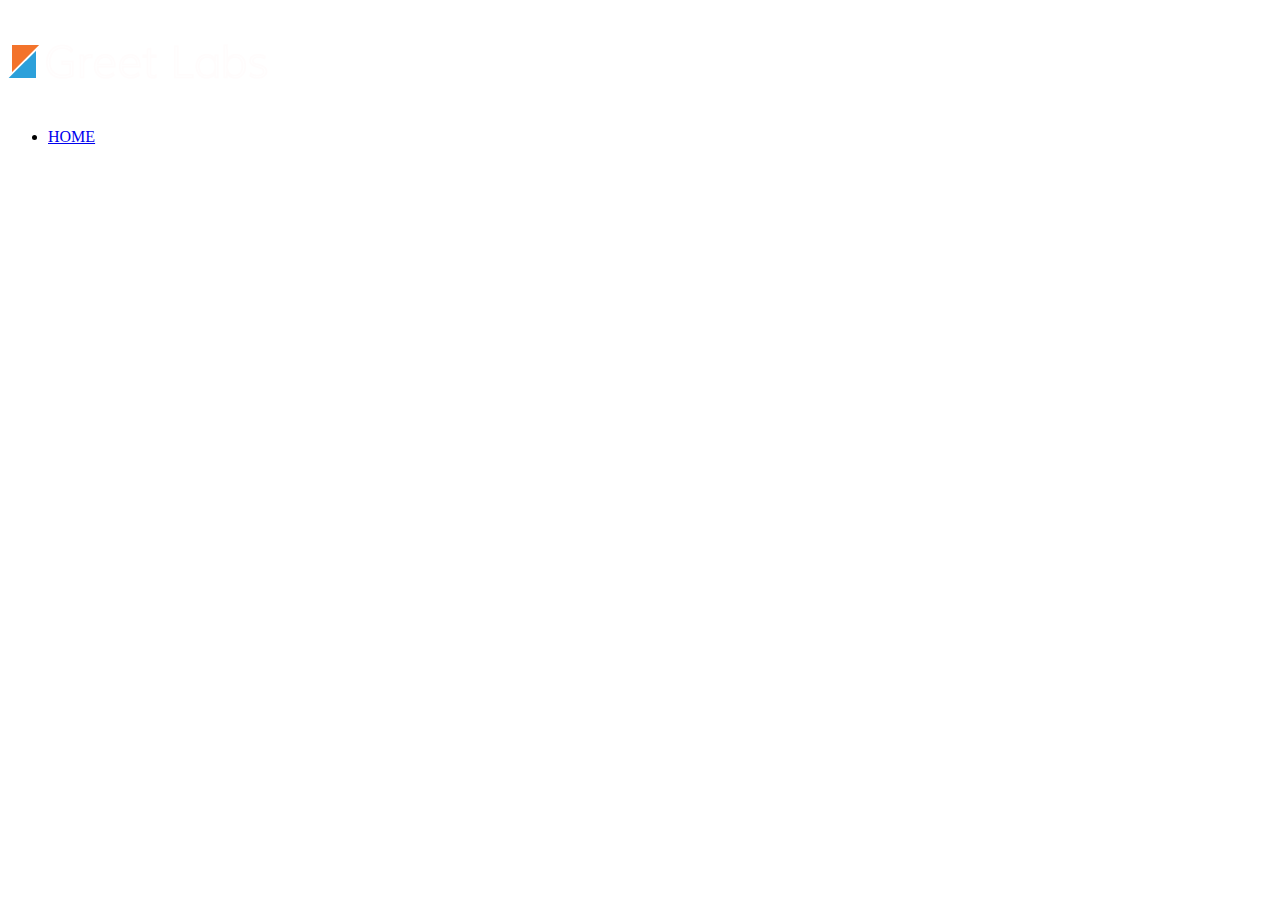
==== greetlabs/index.html @ 98c98292 "Html page" ====
<!DOCTYPE html>
<html lang="en">
<head>
    <meta charset="UTF-8">
    <meta http-equiv="X-UA-Compatible" content="IE=edge">
    <meta name="viewport" content="width=device-width, initial-scale=1.0">
    <title>Greet Labs</title>
</head>
<body>
    
        <div class="navbar navbar-expand-lg">
            <div class="navbar-brand">
                <img src="./images/logo.png" alt="Greet Logo"> 
            </div>
            
             <ul class="navbar-nav ml-auto"> 
                <li class="navbar-item">
                    <a class="nav-link" href="./home.html">HOME</a>
                </li>
            </ul>
            
            
                

        </div>
    
    
</body>
</html>
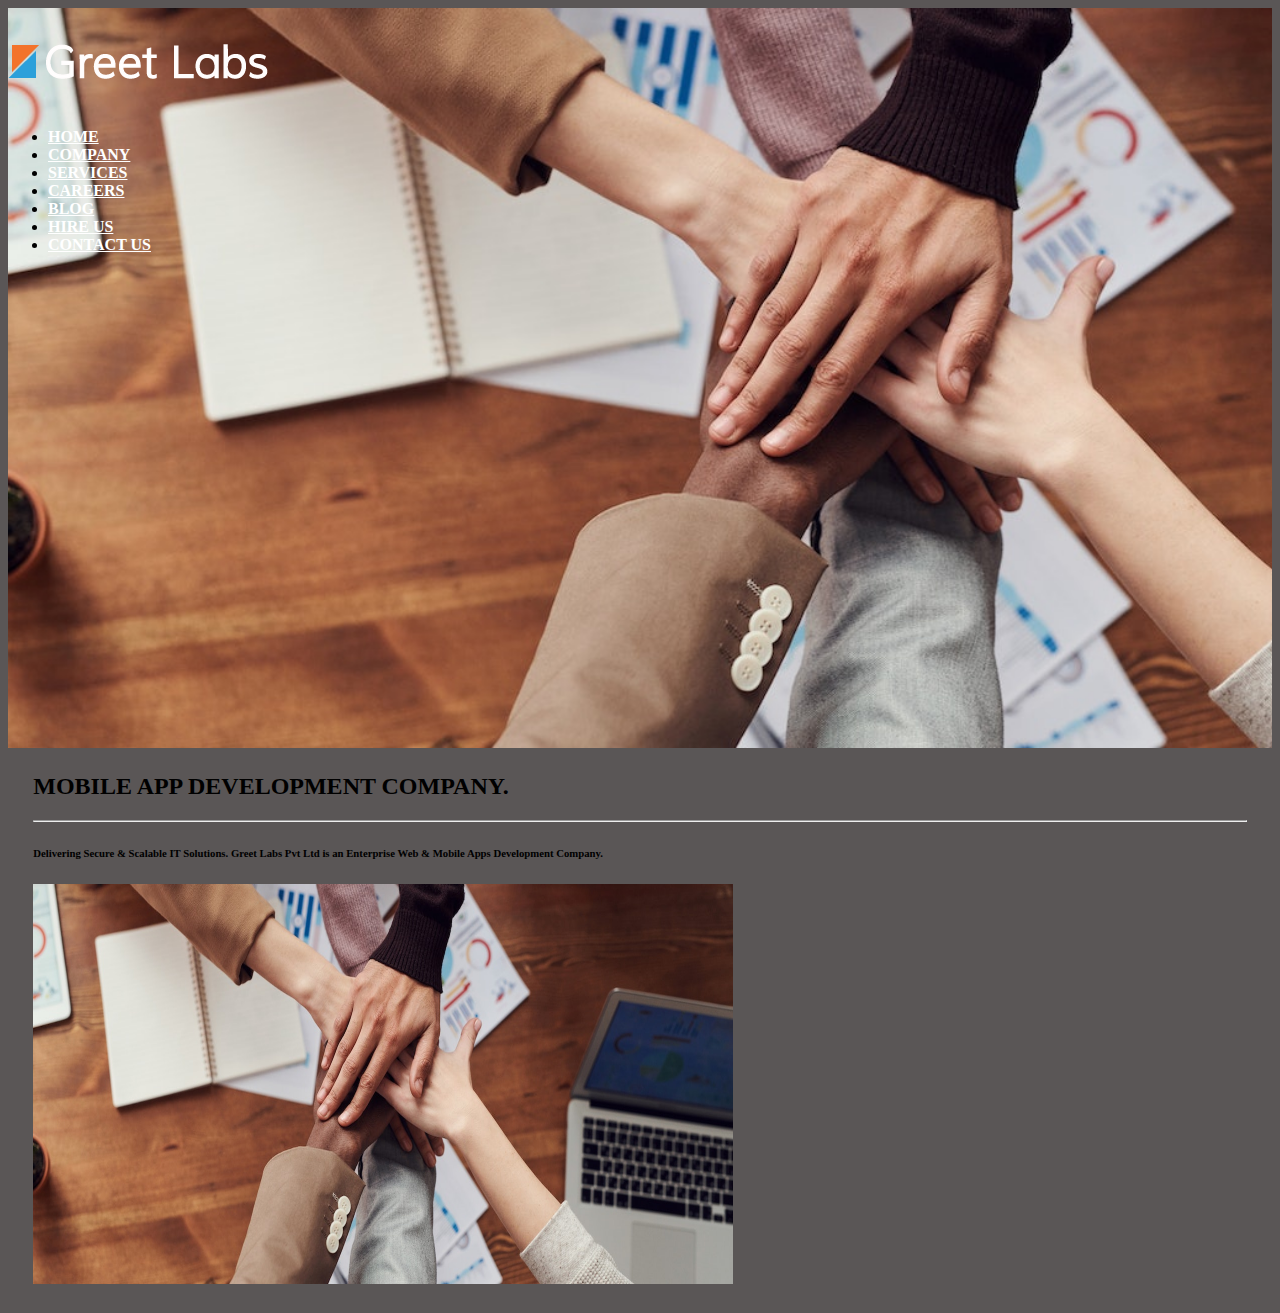
==== commit d11a75a4: "c" ====
--- a/greetlabs/index.html
+++ b/greetlabs/index.html
@@ -4,26 +4,65 @@
     <meta charset="UTF-8">
     <meta http-equiv="X-UA-Compatible" content="IE=edge">
     <meta name="viewport" content="width=device-width, initial-scale=1.0">
+    <link rel="stylesheet" href="https://cdn.jsdelivr.net/npm/bootstrap@4.6.2/dist/css/bootstrap.min.css" integrity="sha384-xOolHFLEh07PJGoPkLv1IbcEPTNtaed2xpHsD9ESMhqIYd0nLMwNLD69Npy4HI+N" crossorigin="anonymous">
     <title>Greet Labs</title>
+   <link rel="stylesheet" href="./style.css">
 </head>
-<body>
+<body class="bodycolor">
+    <div class="container-fluid background-img">
+        <nav class="navbar  navbar-expand-lg ">
+            <a class="navbar-brand" href="./home.html"><img src="./images/logo.png" alt="greetLogo"></a>
+            <div class="ml-auto">
+                <ul class="navbar-nav">
+                    <li class="nav-item ">
+                        <a class="nav-link" href="./home.html">HOME</a>
+                    </li>
+                    <li class="nav-item">
+                        <a class="nav-link" href="./company.html">COMPANY</a>
+                    </li>
+                    <li class="nav-item">
+                        <a class="nav-link" href="./services.html">SERVICES</a>
+                    </li>
+                    <li class="nav-item">
+                        <a class="nav-link" href="./careers.html">CAREERS</a>
+                    </li>
+                    
+                    <li class="nav-item">
+                        <a class="nav-link" href="./blog.html">BLOG</a>
+                    </li>
+                    <li class="nav-item">
+                        <a class="nav-link" href="./hireus.html">HIRE US</a>
+                    </li>
+                    <li class="nav-item">
+                        <a class="nav-link" href="./contactus.html">CONTACT US</a>
+                    </li>
+                                     
     
-        <div class="navbar navbar-expand-lg">
-            <div class="navbar-brand">
-                <img src="./images/logo.png" alt="Greet Logo"> 
+                </ul>            
+            </div>
+    
+        </nav>
+    </div>
+    <div class="container-fluid margin">
+        <div class="row">
+            <div class="col-1">
+
             </div>
             
-             <ul class="navbar-nav ml-auto"> 
-                <li class="navbar-item">
-                    <a class="nav-link" href="./home.html">HOME</a>
-                </li>
-            </ul>
-            
-            
-                
+            <div class="col-4 text-white">
+                <h2>MOBILE APP DEVELOPMENT COMPANY.</h2>
+                <hr>
+                <h6>
+                    Delivering Secure & Scalable IT Solutions. Greet Labs Pvt Ltd is an Enterprise Web & Mobile Apps Development Company.
+                </h6>
+            </div>
+            <div class="col-4">
+                <img src="./images/img-3.jpg" width="700px" height="400px" alt="img">
+            </div>
+            <div class="col-3">
 
+            </div>
         </div>
-    
-    
+    </div>
 </body>
-</html>+</html>
--- a/greetlabs/style.css
+++ b/greetlabs/style.css
@@ -0,0 +1,19 @@
+.background-img{
+    background-image:url(./images/img-3.jpg);
+    background-size: cover;
+    height: 740px;;
+}
+.navbar ul li a{
+    color:white;
+    font-weight:bold;
+}
+.bodycolor{
+    background-color: rgb(90, 86, 86);
+}
+/* .container col-4, h6,h2{
+    color:white;
+} */
+.margin {
+    margin: 2%;
+
+}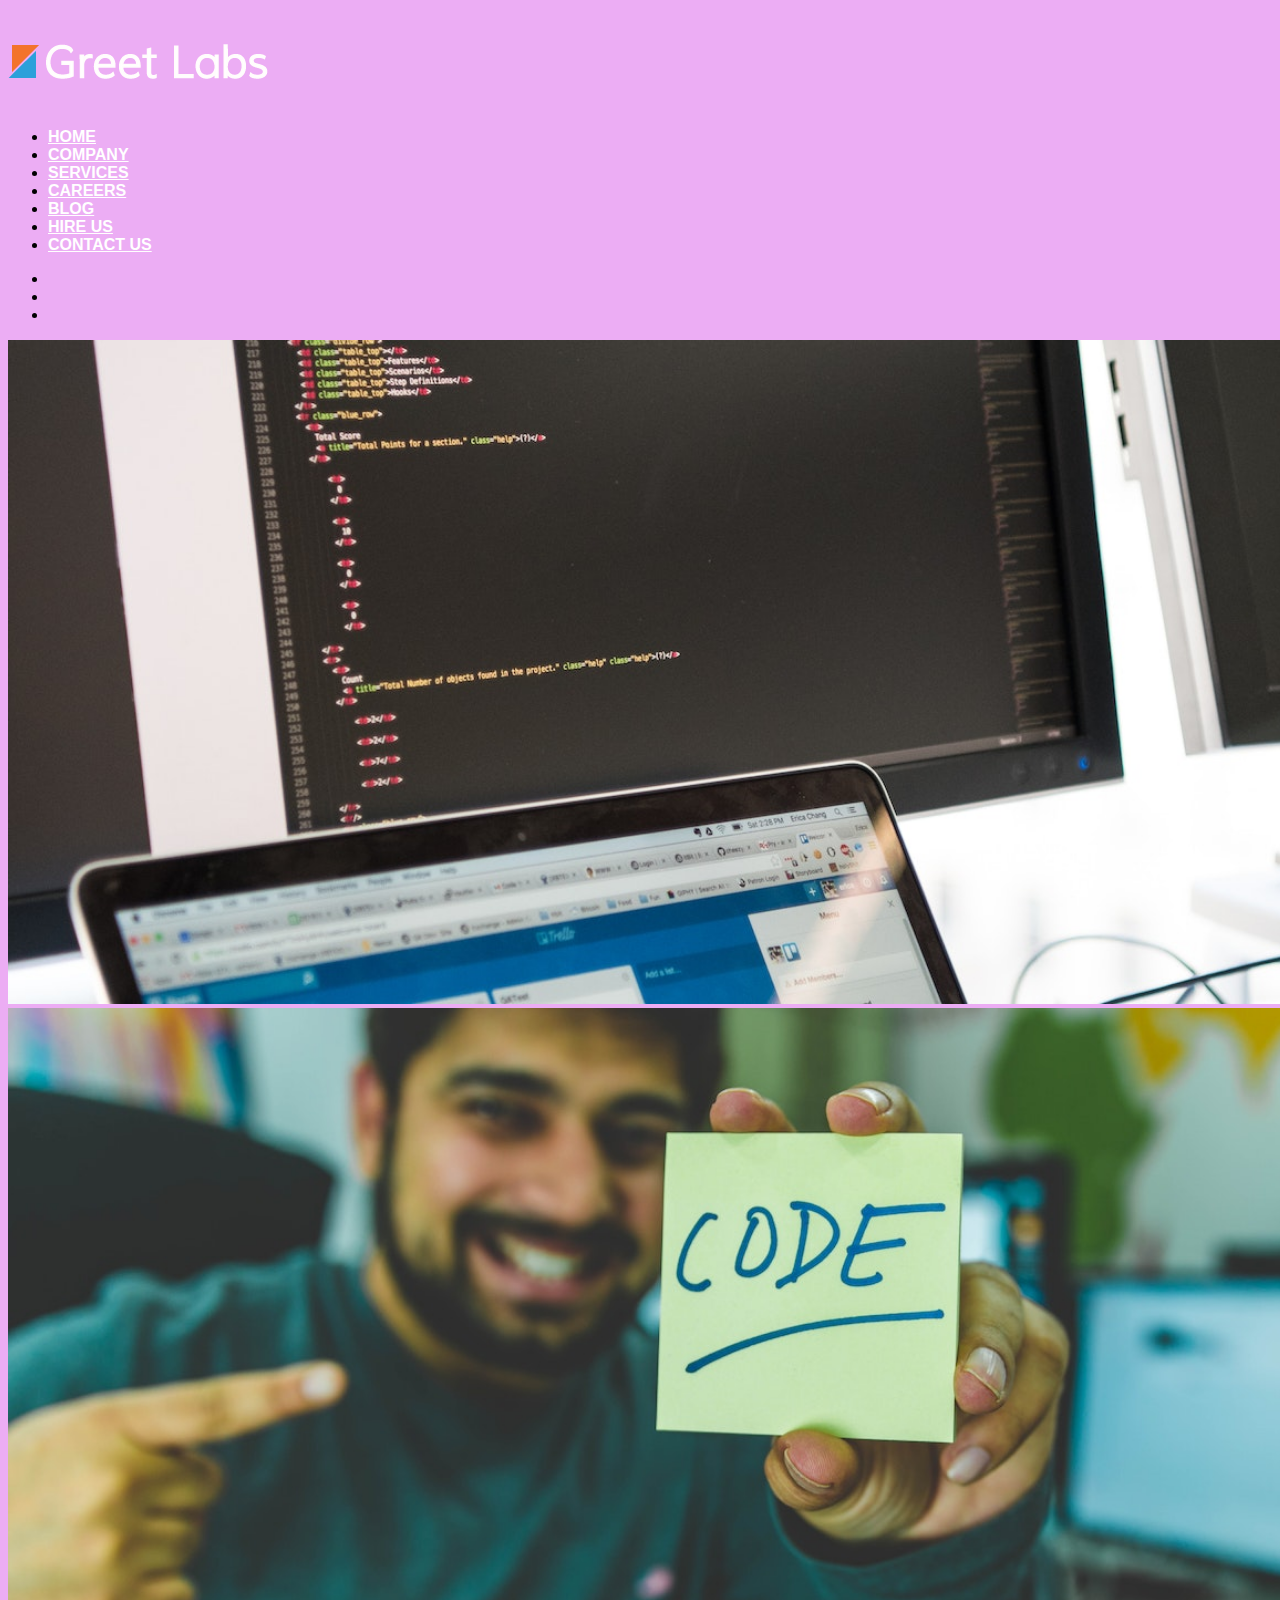
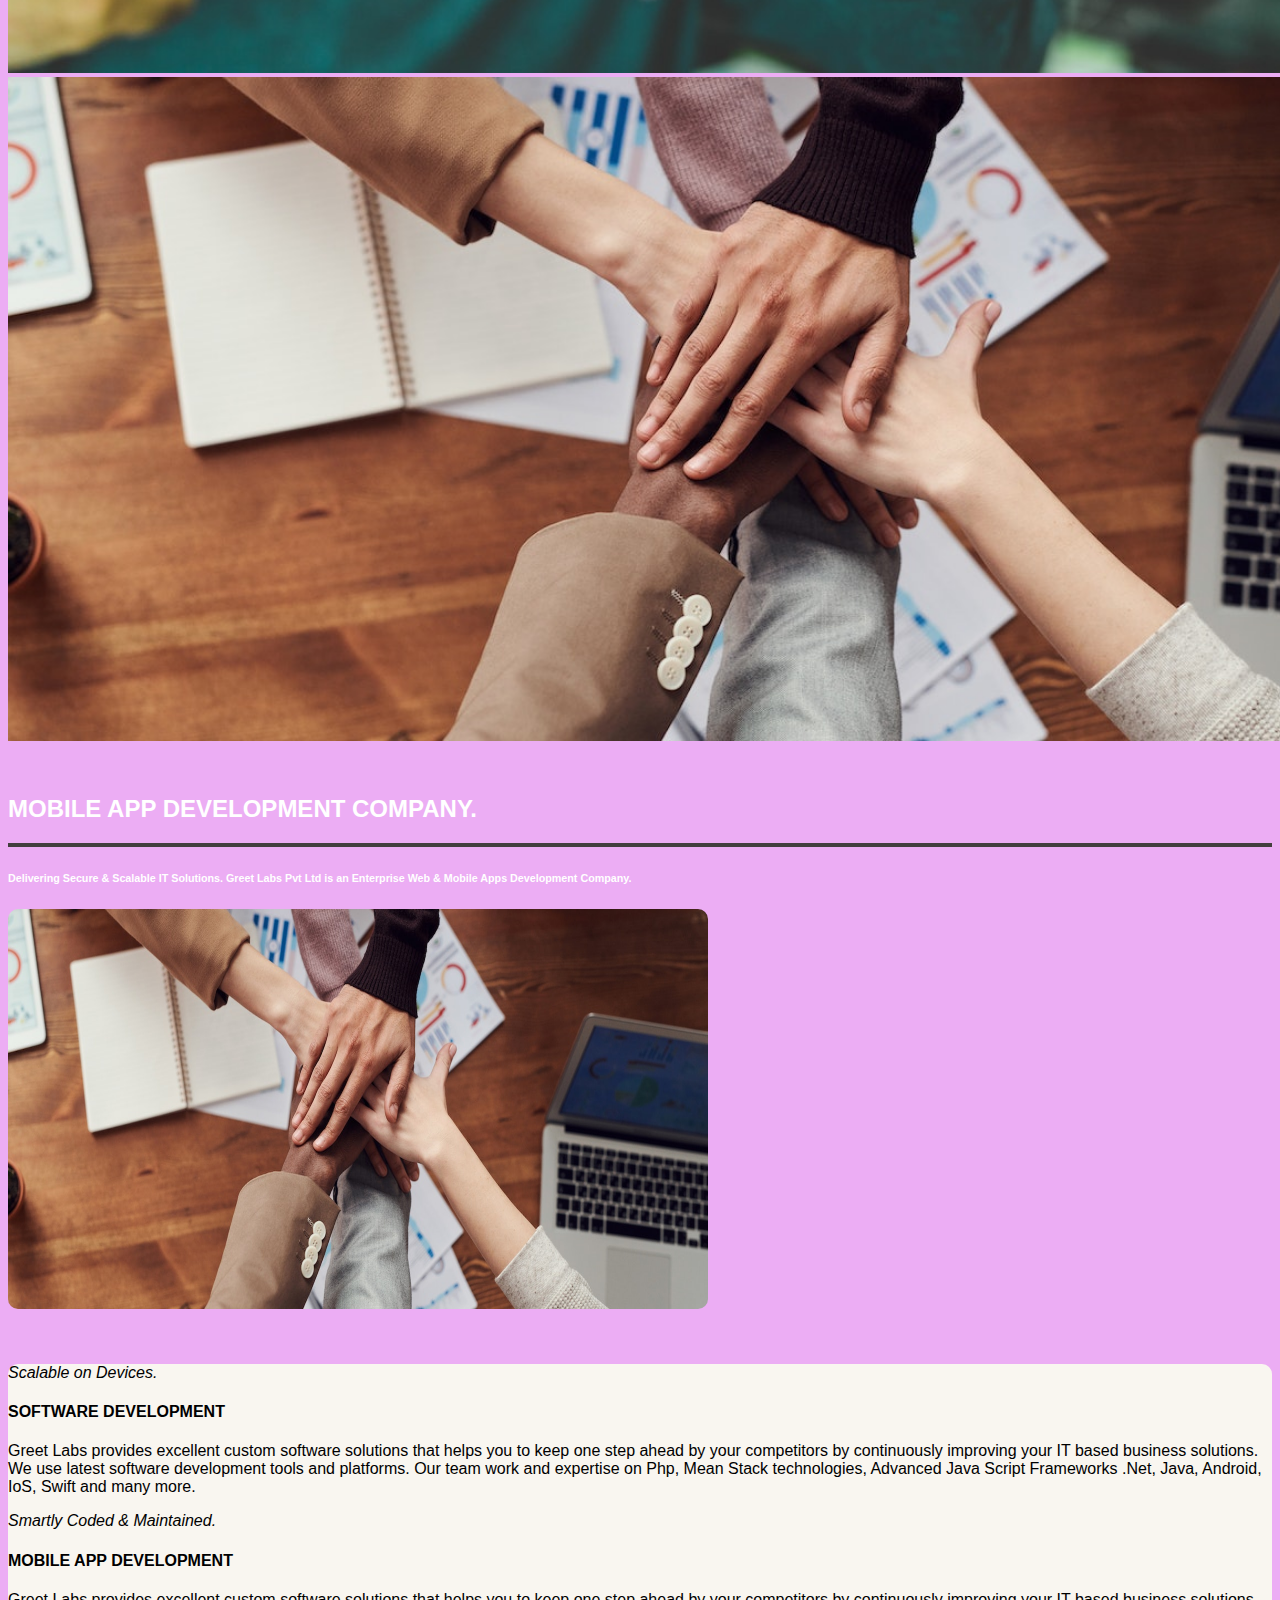
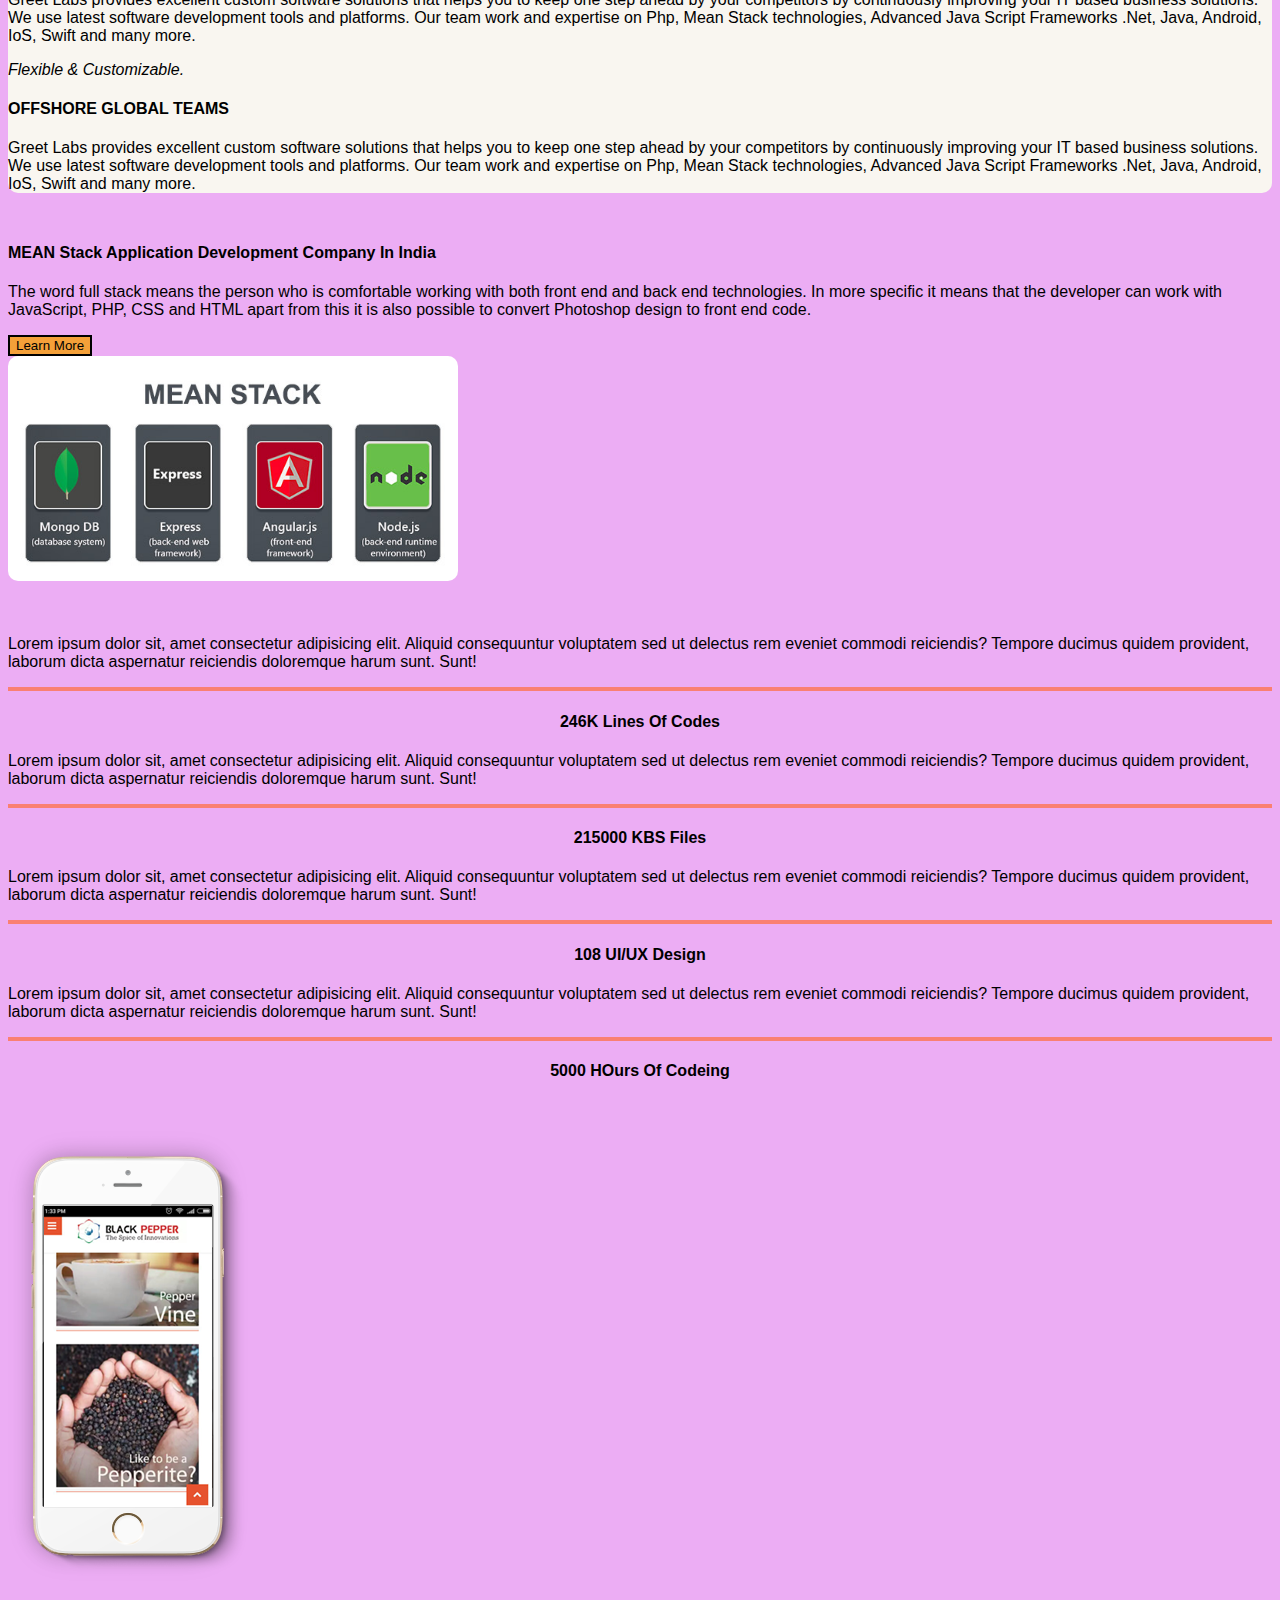
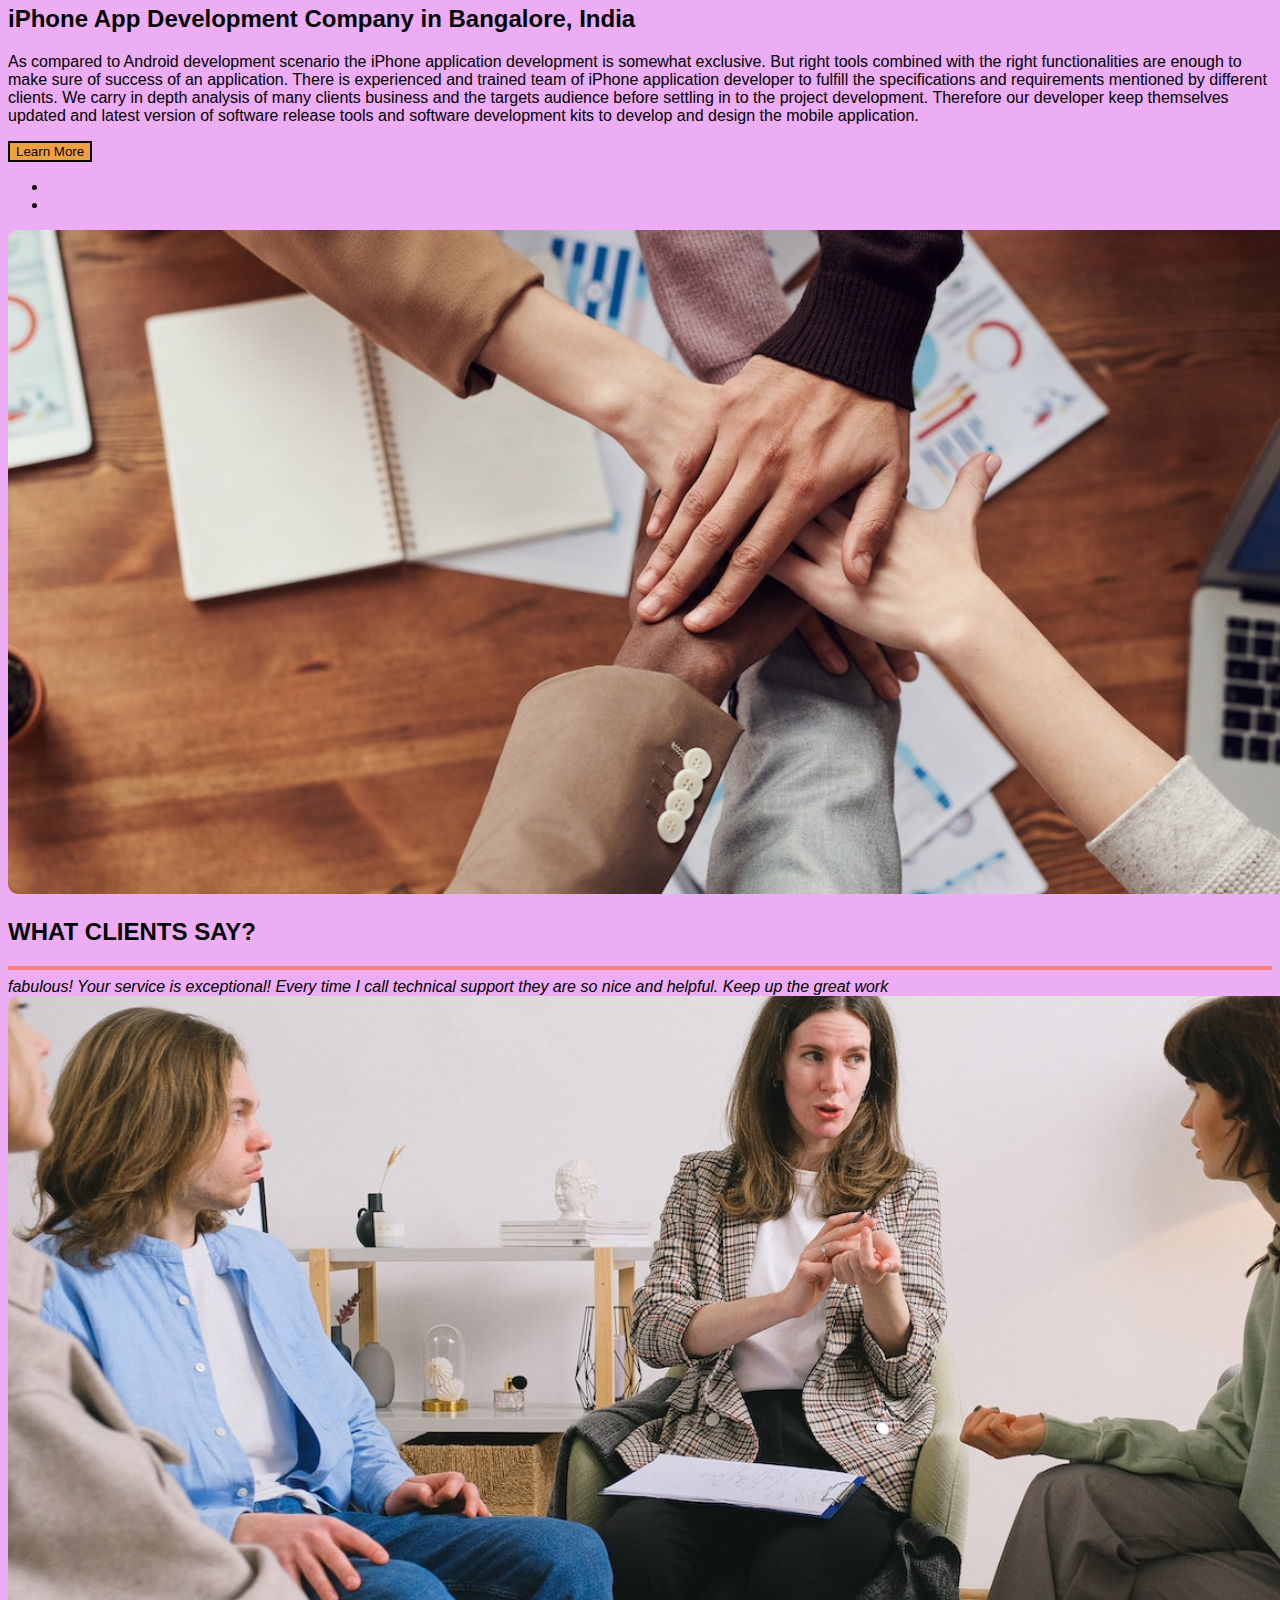
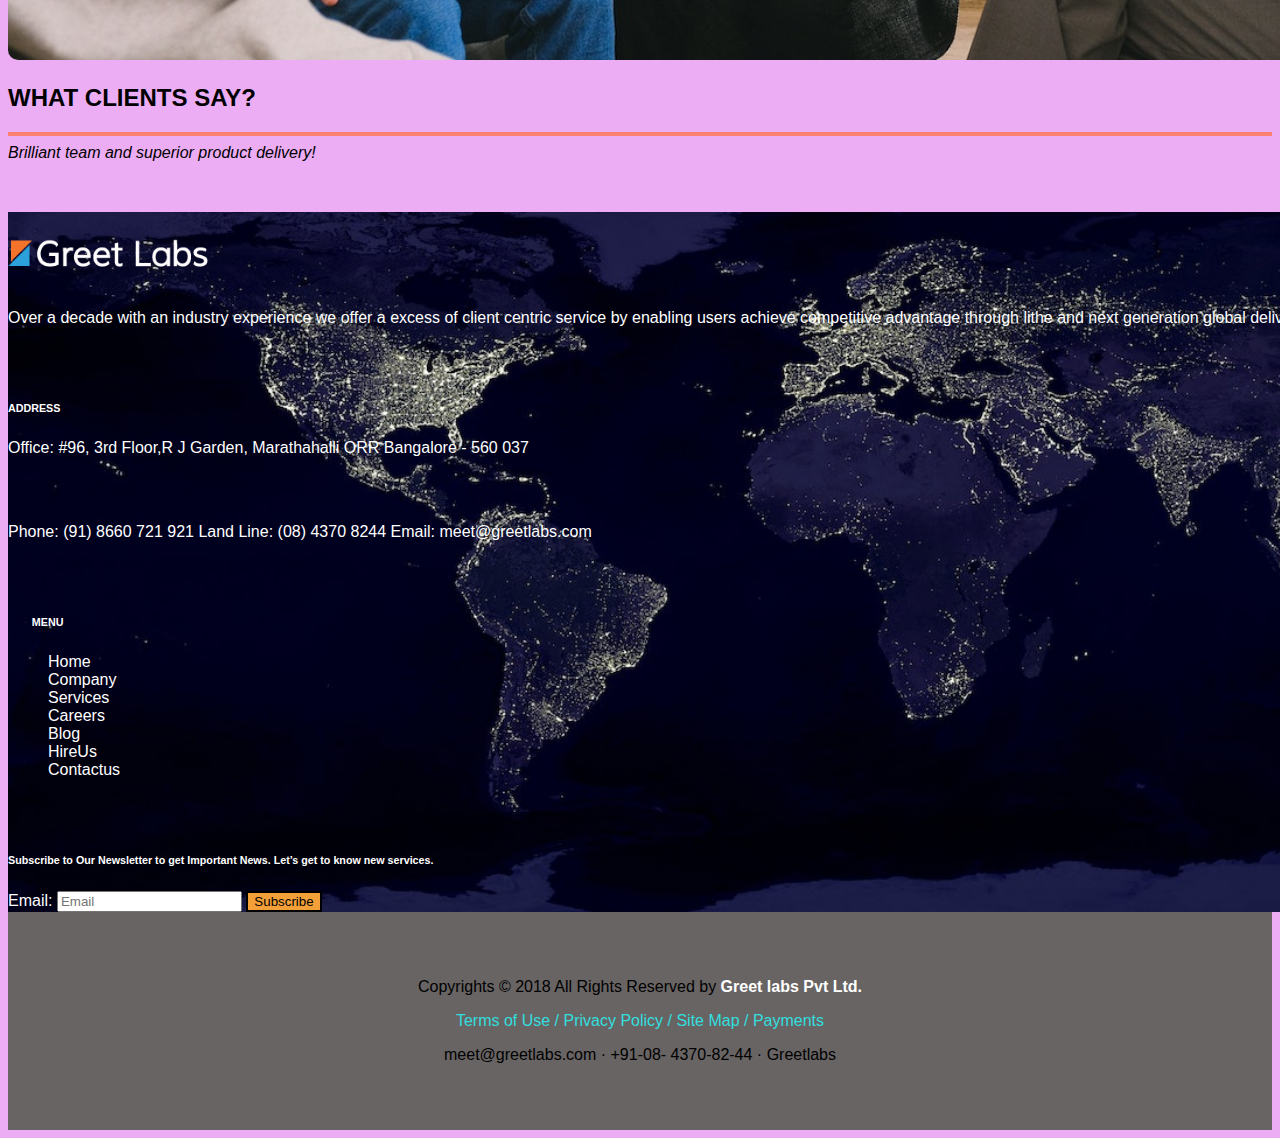
==== commit 3e5d3aac: "c" ====
--- a/greetlabs/index.html
+++ b/greetlabs/index.html
@@ -5,11 +5,14 @@
     <meta http-equiv="X-UA-Compatible" content="IE=edge">
     <meta name="viewport" content="width=device-width, initial-scale=1.0">
     <link rel="stylesheet" href="https://cdn.jsdelivr.net/npm/bootstrap@4.6.2/dist/css/bootstrap.min.css" integrity="sha384-xOolHFLEh07PJGoPkLv1IbcEPTNtaed2xpHsD9ESMhqIYd0nLMwNLD69Npy4HI+N" crossorigin="anonymous">
+    <script src="https://cdn.jsdelivr.net/npm/jquery@3.6.4/dist/jquery.slim.min.js"></script>
+    <script src="https://cdn.jsdelivr.net/npm/popper.js@1.16.1/dist/umd/popper.min.js"></script>
+    <script src="https://cdn.jsdelivr.net/npm/bootstrap@4.6.2/dist/js/bootstrap.bundle.min.js"></script>
     <title>Greet Labs</title>
    <link rel="stylesheet" href="./style.css">
 </head>
 <body class="bodycolor">
-    <div class="container-fluid background-img">
+    <div class="container-fluid">
         <nav class="navbar  navbar-expand-lg ">
             <a class="navbar-brand" href="./home.html"><img src="./images/logo.png" alt="greetLogo"></a>
             <div class="ml-auto">
@@ -43,26 +46,241 @@
     
         </nav>
     </div>
-    <div class="container-fluid margin">
+    
+
+<div class="carousel slide" data-ride="carousel" id="abc">
+    <!-- Indicators -->
+  <ul class="carousel-indicators">
+    <li data-target="#demo" data-slide-to="0" class="active"></li>
+    <li data-target="#demo" data-slide-to="1"></li>
+    <li data-target="#demo" data-slide-to="2"></li>
+  </ul>
+
+        <div class="carousel-inner ">
+            <div class="carousel-item active">
+                <img src="./images/img-1.jpg" alt="img" width="1550px">
+            </div>
+            <div class="carousel-item">
+                <img src="./images/img-2.jpg" alt="img" width="1550px">
+            </div>
+            <div class="carousel-item">
+                <img src="./images/img-3.jpg" alt="img"  width="1550px">
+            </div>
+        </div>
+        <!-- Left and right controls -->
+        <a class="carousel-control-prev" href="#demo" data-slide="prev">
+             <span class="carousel-control-prev-icon"></span>
+        </a>
+        <a class="carousel-control-next" href="#demo" data-slide="next">
+            <span class="carousel-control-next-icon"></span>
+        </a>
+            
+  
+    </div>
+
+    <div class="container-fluid margin-top " >
         <div class="row">
             <div class="col-1">
-
             </div>
             
             <div class="col-4 text-white">
                 <h2>MOBILE APP DEVELOPMENT COMPANY.</h2>
-                <hr>
+                <hr style="border:2px solid rgb(66, 62, 62);">
                 <h6>
                     Delivering Secure & Scalable IT Solutions. Greet Labs Pvt Ltd is an Enterprise Web & Mobile Apps Development Company.
                 </h6>
             </div>
             <div class="col-4">
-                <img src="./images/img-3.jpg" width="700px" height="400px" alt="img">
+                <img class="border-radius" src="./images/img-3.jpg" width="700px" height="400px" alt="img">
             </div>
             <div class="col-3">
 
             </div>
         </div>
     </div>
+    <div class="container border-radius margin-top" style="background-color: rgb(249, 246, 240);">
+        <div class="card-deck">
+            <div class="card">
+                <div class="card-header">
+                    <em> Scalable on Devices.</em>
+                    <h4> SOFTWARE DEVELOPMENT</h4>
+                </div> 
+                <div class="card-body">
+                    <p>Greet Labs provides excellent custom software solutions that helps you to keep one step ahead by your competitors by continuously improving your IT based business solutions. We use latest software development tools and platforms. Our team work and expertise on Php, Mean Stack technologies, Advanced Java Script Frameworks .Net, Java, Android, IoS, Swift and many more.</p>
+                   </div>   
+             </div>
+             <div class="card">
+                <div class="card-header">
+                    <em>Smartly Coded & Maintained.</em>
+                    <h4>MOBILE APP DEVELOPMENT</h4>
+                </div> 
+                <div class="card-body">
+                    <p>Greet Labs provides excellent custom software solutions that helps you to keep one step ahead by your competitors by continuously improving your IT based business solutions. We use latest software development tools and platforms. Our team work and expertise on Php, Mean Stack technologies, Advanced Java Script Frameworks .Net, Java, Android, IoS, Swift and many more.</p>
+                   </div>   
+             </div>
+             <div class="card">
+                <div class="card-header">
+                    <em> Flexible & Customizable.</em>
+                    <h4>OFFSHORE GLOBAL TEAMS</h4>
+                </div> 
+                <div class="card-body">
+                    <p>Greet Labs provides excellent custom software solutions that helps you to keep one step ahead by your competitors by continuously improving your IT based business solutions. We use latest software development tools and platforms. Our team work and expertise on Php, Mean Stack technologies, Advanced Java Script Frameworks .Net, Java, Android, IoS, Swift and many more.</p>
+                   </div>   
+             </div>
+        </div>
+    </div>
+
+    <div class="container margin-top">
+        <div class="row">
+            <div class="col-6">
+                <h4>MEAN Stack Application Development Company In India</h4>
+                <p>The word full stack means the person who is comfortable working with both front end and back end technologies. In more specific it means that the developer can work with JavaScript, PHP, CSS and HTML apart from this it is also possible to convert Photoshop design to front end code.</p>
+                <button class="btn button-decorate">Learn More</button>
+            </div>
+            <div class="col-4">
+                <img class="border-radius" src="./images/mean-stack.png" alt="mean-stack" width="450px">
+            </div>
+        </div>
+    </div>
+
+    <div class="container-fluid margin-top">
+        <div class="card-group">
+            <div class="card border-radius">
+                <div class="card-body">
+                        <p>Lorem ipsum dolor sit, amet consectetur adipisicing elit. Aliquid consequuntur voluptatem sed ut delectus rem eveniet commodi reiciendis? Tempore ducimus quidem provident, laborum dicta aspernatur reiciendis doloremque harum sunt. Sunt!</p>
+                        <hr>                
+                        <h4 class="text-center">246K Lines Of Codes</h4>
+                </div>
+            </div>
+            <div class="card">
+                <div class="card-body">
+                    <p>Lorem ipsum dolor sit, amet consectetur adipisicing elit. Aliquid consequuntur voluptatem sed ut delectus rem eveniet commodi reiciendis? Tempore ducimus quidem provident, laborum dicta aspernatur reiciendis doloremque harum sunt. Sunt!</p>
+                    <hr>
+                    <h4 class="text-center">215000 KBS Files</h4>
+                    
+                </div>
+            </div>
+            <div class="card">
+                <div class="card-body">
+                    <p>Lorem ipsum dolor sit, amet consectetur adipisicing elit. Aliquid consequuntur voluptatem sed ut delectus rem eveniet commodi reiciendis? Tempore ducimus quidem provident, laborum dicta aspernatur reiciendis doloremque harum sunt. Sunt!</p>
+                    <hr>
+                    <h4 class="text-center"> 108 UI/UX Design</h4>
+                    
+                </div>
+            </div>
+            <div class="card border-radius">
+                <div class="card-body">
+                    <p>Lorem ipsum dolor sit, amet consectetur adipisicing elit. Aliquid consequuntur voluptatem sed ut delectus rem eveniet commodi reiciendis? Tempore ducimus quidem provident, laborum dicta aspernatur reiciendis doloremque harum sunt. Sunt!</p>
+                    <hr>
+                     <h4 class="text-center"> 5000 HOurs Of Codeing</h4>
+                    
+                </div>
+            </div>
+        </div>
+    </div>
+
+    <div class="container margin-top">
+        <div class="row">
+            <div class="col-4 ">
+                <img src="./images/ios-services.png" alt="mobile img">
+            </div>
+            <div class="col-7 margin">
+                <h2>iPhone App Development Company in Bangalore, India</h2>
+                <p>As compared to Android development scenario the iPhone application development is somewhat exclusive. But right tools combined with the right functionalities are enough to make sure of success of an application. There is experienced and trained team of iPhone application developer to fulfill the specifications and requirements mentioned by different clients. We carry in depth analysis of many clients business and the targets audience before settling in to the project development. Therefore our developer keep themselves updated and latest version of software release tools and software development kits to develop and design the mobile application.</p>
+                <button class="btn button-decorate">Learn More</button>
+            </div>
+        </div>
+    </div>
+    <div class="container-fluid">
+        <div class="carousel slide" data-ride="carousel">
+           
+        <ul class="carousel-indicators">
+            <li data-target="#demo" data-slide-to="0" class="active"></li>
+            <li data-target="#demo" data-slide-to="1"></li>
+        </ul>
+            <div class="carousel-inner">
+                <div class="carousel-item active">
+                    <img class="border-radius" src="./images/img-3.jpg" alt="company img" width="1550px">
+                    <div class="carousel-caption">
+                        <h2>WHAT CLIENTS SAY?</h2>
+                        <hr>
+                        <em>fabulous! Your service is exceptional! Every time I call technical support they are so nice and helpful. Keep up the great work</em>
+                    </div>
+                </div>
+                <div class="carousel-item">
+                    <img class="border-radius" src="./images/client.jpg" alt="client img" width="1550px">
+                    <div class="carousel-caption">
+                        <h2>WHAT CLIENTS SAY?</h2>
+                        <hr>
+                        <em>Brilliant team and superior product delivery!</em>
+                    </div>
+                </div>
+            </div>
+
+        </div>
+    </div>
+    <footer class="margin-top">
+        <div class="container-fluid footer-background text-white">
+            <div class="row">
+                <div class="col-1"></div>
+                <div class="col-2">
+                    <img class="margin"src="./images/logo.png" alt="logo" width="200px">
+                    <p>Over a decade with an industry experience we offer a excess of client centric service by enabling users achieve competitive advantage through lithe and next generation global delivery models.</p>
+                </div>
+                <div class="col-1"></div>
+                <div class="col-2">
+                    <h6 class="footer-padding">ADDRESS</h6>
+                    <p>
+                        Office:
+                        #96, 3rd Floor,R J Garden, Marathahalli ORR
+                        Bangalore - 560 037
+                    </p>
+                    <p class="footer-padding">Phone: (91) 8660 721 921
+                        Land Line: (08) 4370 8244
+                        Email: meet@greetlabs.com</p>
+                </div>
+                <div class="col-0.5"></div>
+                <div class="col-2">
+                    <h6 class="footer-padding"> &nbsp; &nbsp; &nbsp; &nbsp; MENU</h6>
+                    <ul class="footer-textalign">
+                        <li>Home</li>
+                        <li>Company</li>
+                        <li>Services</li>
+                        <li>Careers</li>
+                        <li>Blog</li>
+                        <li>HireUs</li>
+                        <li>Contactus</li>
+                    </ul>
+                </div>
+                <div class="col-0.1"></div>
+                <div class="col-3">
+                    <h6 class="footer-padding"> Subscribe to Our Newsletter to get Important News. Let’s get to know new services.</h6>
+                    <label>Email:</label>
+                    <input type="email" placeholder="Email">
+                    <button class="button-decorate">Subscribe</button>
+                </div>
+            </div>
+        </div>
+        <div class="container-fluid last-footer-text-decoration">
+            <div class="row">
+                <div class="col-6">
+                    <p>Copyrights © 2018 All Rights Reserved by <span class="footer-text-whitebold">Greet labs Pvt Ltd.</span></p>
+                    <a class="link-decoration " href="#">Terms of Use /</a>
+                    <a class="link-decoration "href="#">Privacy Policy /</a>
+                    <a class="link-decoration "href="#">Site Map /</a>
+                    <a class="link-decoration "href="#"> Payments</a>
+                </div>
+                <div class="col-6">
+                    <p></p>
+                    <p> meet@greetlabs.com ·  +91-08- 4370-82-44 ·  Greetlabs</p>
+
+                </div>
+                
+                    
+            </div>
+
+        </div>
+    </footer>
+
 </body>
 </html>
--- a/greetlabs/style.css
+++ b/greetlabs/style.css
@@ -1,3 +1,7 @@
+*{
+    font-family:Arial, Helvetica, sans-serif;
+    
+}
 .background-img{
     background-image:url(./images/img-3.jpg);
     background-size: cover;
@@ -8,12 +12,61 @@
     font-weight:bold;
 }
 .bodycolor{
-    background-color: rgb(90, 86, 86);
+    background-color: rgb(236, 173, 244);
 }
 /* .container col-4, h6,h2{
     color:white;
 } */
-.margin {
-    margin: 2%;
+.margin-top{
+    margin-top: 4%;
 
-}+}
+.padding{
+    padding:2%;
+}
+.border-radius {
+    border-radius:10px 10px;
+}
+hr{
+    border:2px solid salmon;
+}
+.text-center {
+    text-align: center;
+}
+.button-decorate {
+    border:2px solid black;
+    background-color:rgb(244, 160, 57);
+    
+}
+.bac{
+    background-image:url(./images/company.jpg);
+}
+.text-white {
+    color: white;
+    
+}
+.footer-background {
+    background-image:url(./images/worldmap.jpg);
+    background-size: cover;
+    width: 1550px;
+}
+.footer-padding {
+    padding-top: 50px;
+}
+.footer-textalign {
+    list-style-type: none;
+    text-align: left;
+}
+.footer-text-whitebold{
+    color:white;
+    font-weight:bold;
+}
+.last-footer-text-decoration {
+    background-color: rgb(104, 100, 100);
+     text-align: center;
+     padding:50px;
+}
+.link-decoration {
+    text-decoration: none;
+    color: rgb(50, 223, 223);
+} 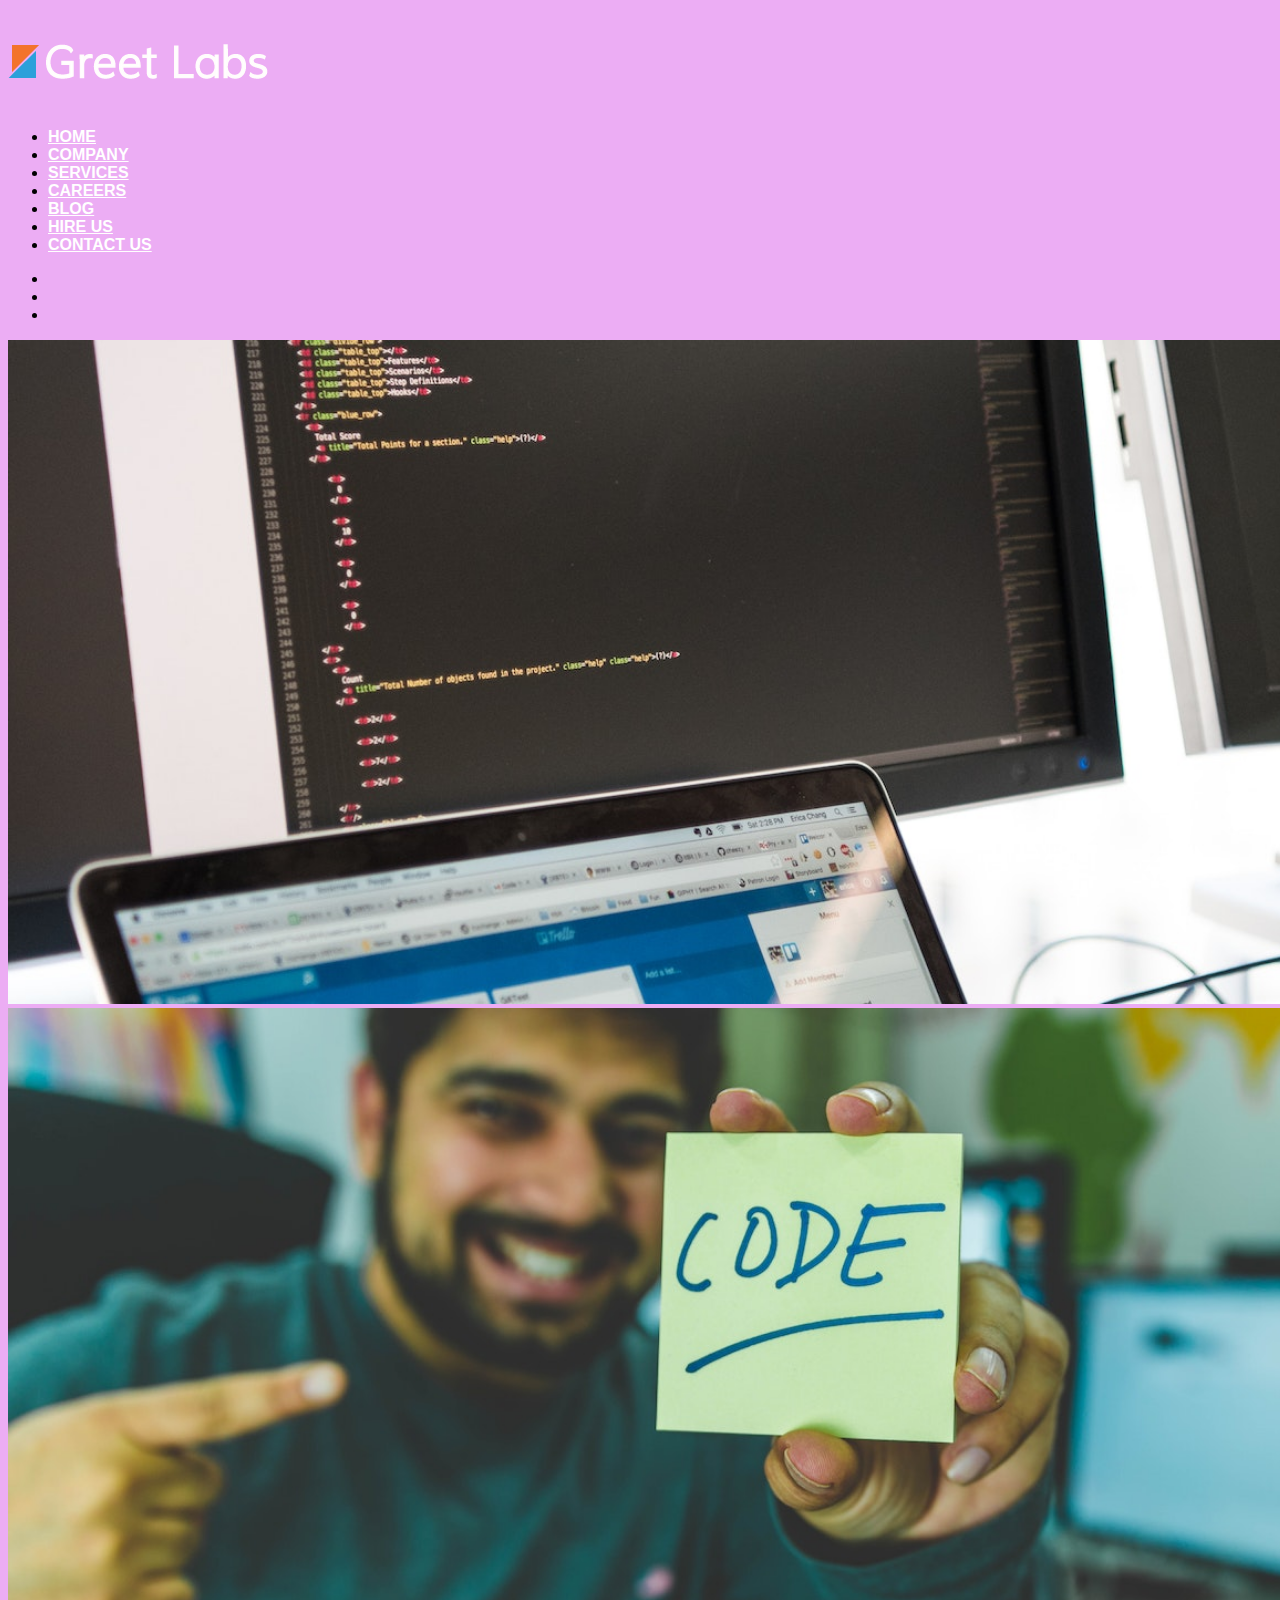
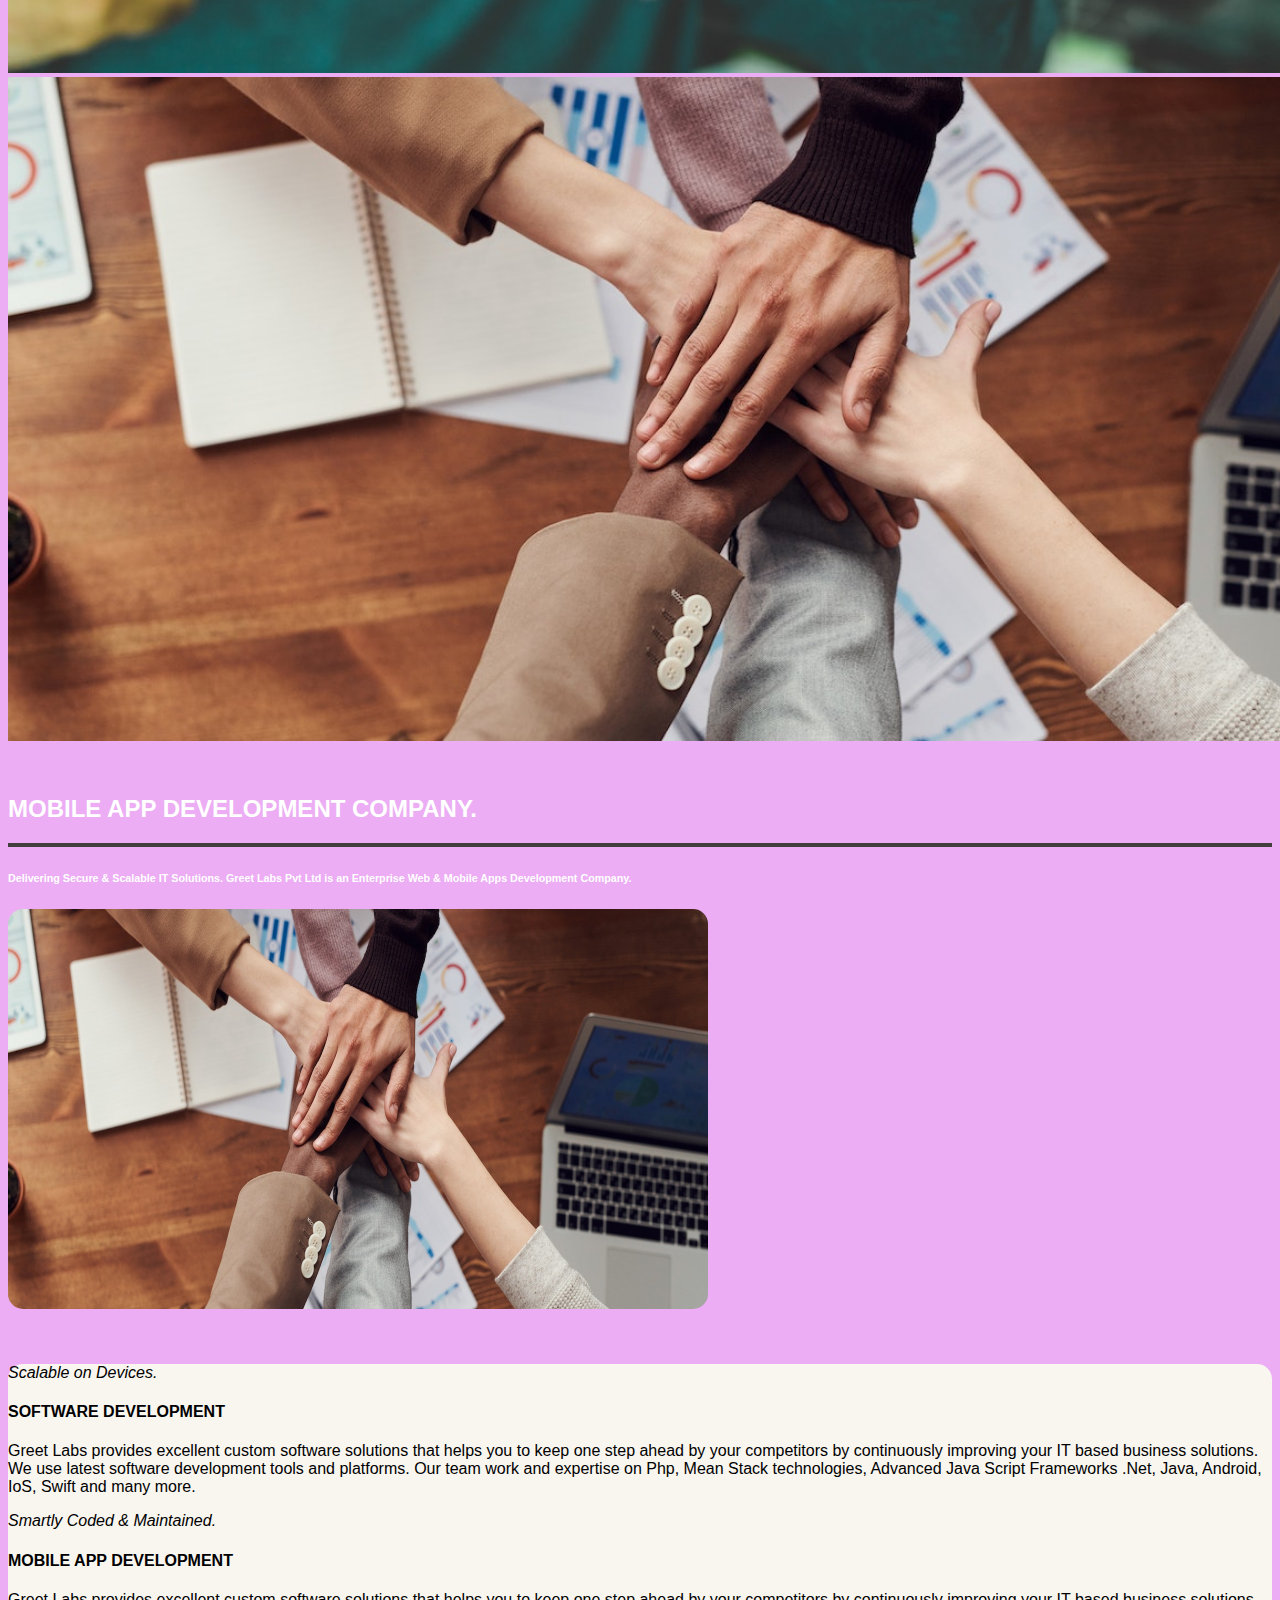
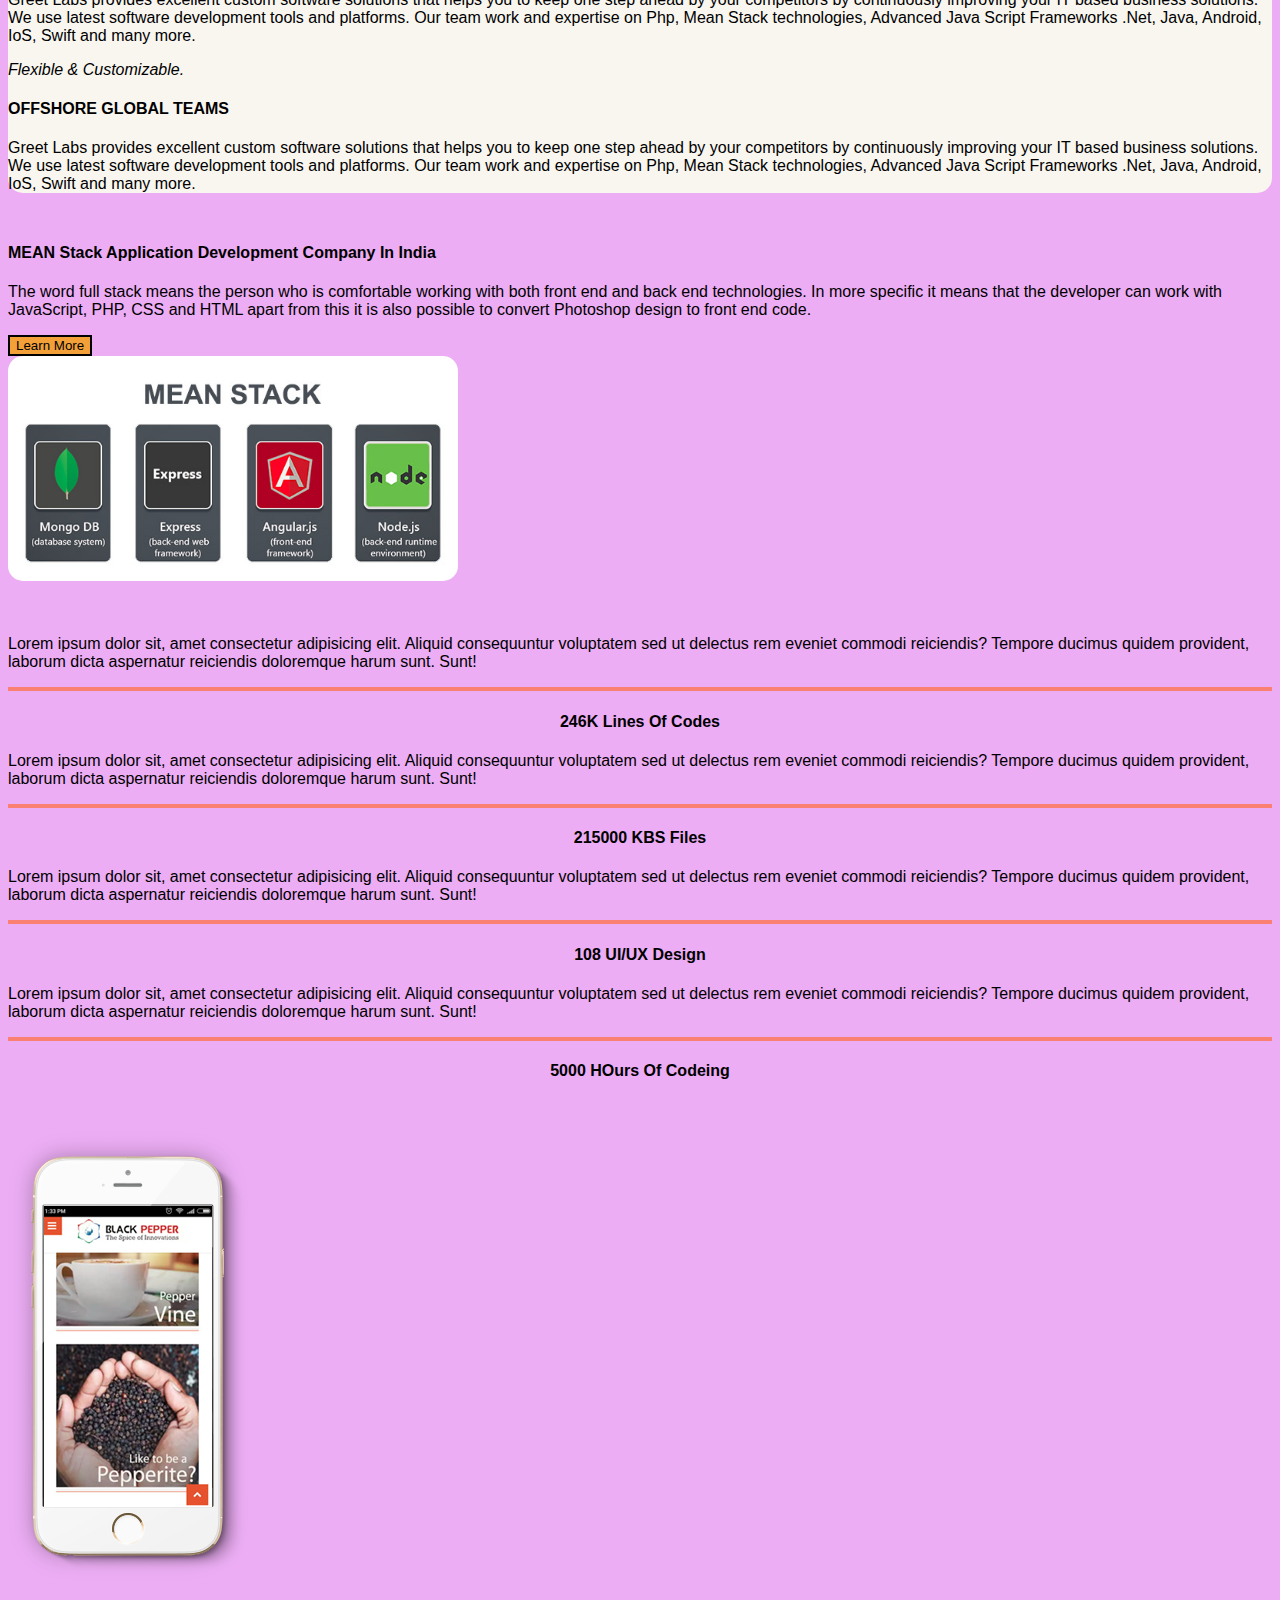
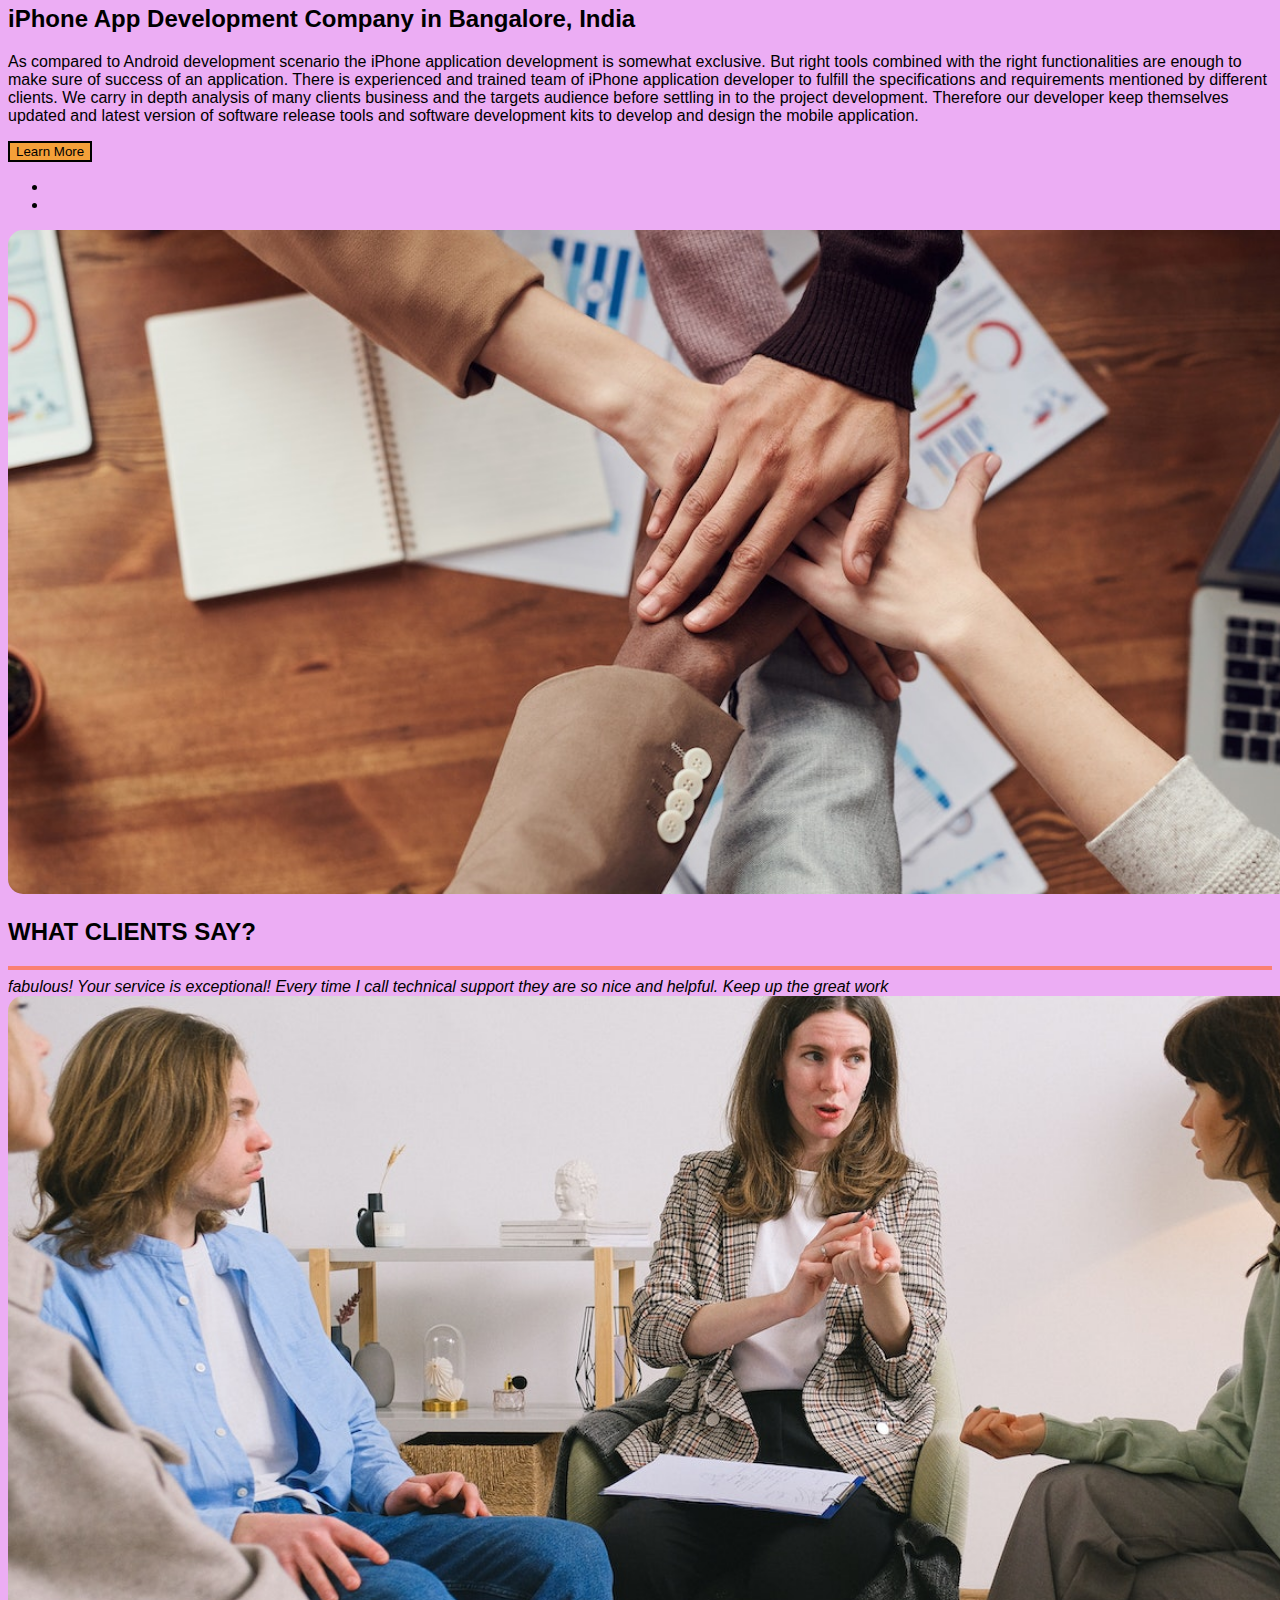
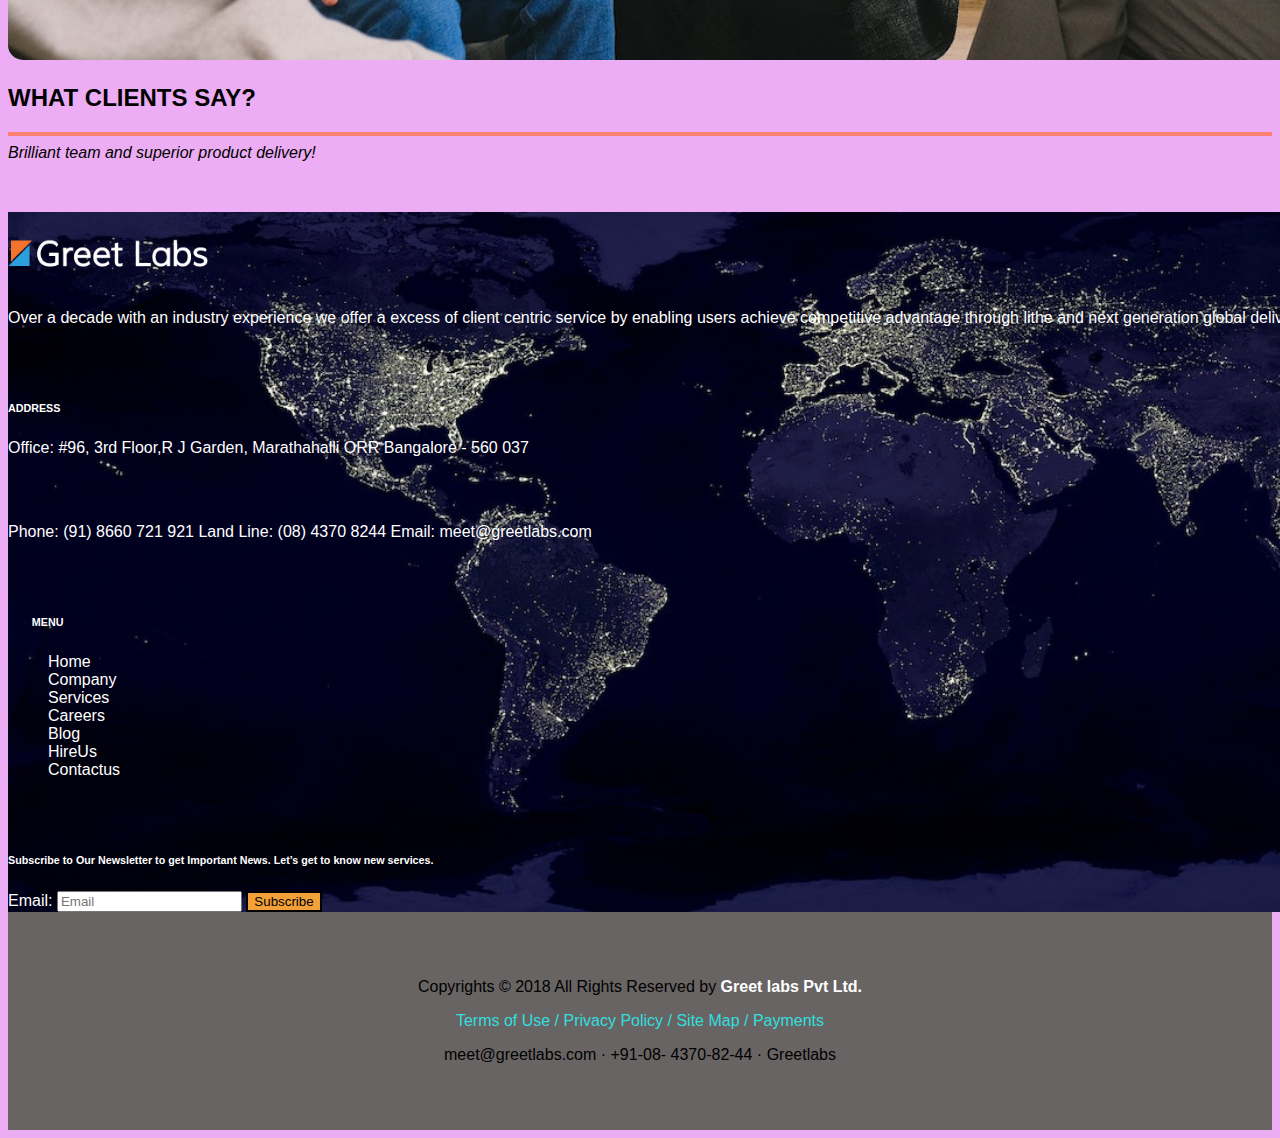
==== commit 2df5b2c9: "commit all" ====
--- a/greetlabs/index.html
+++ b/greetlabs/index.html
@@ -194,13 +194,13 @@
     <div class="container-fluid">
         <div class="carousel slide" data-ride="carousel">
            
-        <ul class="carousel-indicators">
-            <li data-target="#demo" data-slide-to="0" class="active"></li>
-            <li data-target="#demo" data-slide-to="1"></li>
-        </ul>
+            <ul class="carousel-indicators">
+                <li data-target="#demo" data-slide-to="0" class="active"></li>
+                <li data-target="#demo" data-slide-to="1"></li>
+            </ul>
             <div class="carousel-inner">
                 <div class="carousel-item active">
-                    <img class="border-radius" src="./images/img-3.jpg" alt="company img" width="1550px">
+                    <img class="border-radius img-fluid" src="./images/img-3.jpg" alt="company img" width="1550px">
                     <div class="carousel-caption">
                         <h2>WHAT CLIENTS SAY?</h2>
                         <hr>
--- a/greetlabs/style.css
+++ b/greetlabs/style.css
@@ -1,6 +1,11 @@
 *{
     font-family:Arial, Helvetica, sans-serif;
     
+}
+
+
+h5{
+    font-size: 1.4rem;
 }
 .background-img{
     background-image:url(./images/img-3.jpg);
@@ -14,6 +19,9 @@
 .bodycolor{
     background-color: rgb(236, 173, 244);
 }
+.card-group card p,{
+    background-color: rgb(92, 145, 43);
+}
 /* .container col-4, h6,h2{
     color:white;
 } */
@@ -25,7 +33,7 @@
     padding:2%;
 }
 .border-radius {
-    border-radius:10px 10px;
+    border-radius:15px 15px;
 }
 hr{
     border:2px solid salmon;
@@ -53,6 +61,9 @@
 .footer-padding {
     padding-top: 50px;
 }
+.footer-padding-bottom {
+    padding-bottom:20px;
+}
 .footer-textalign {
     list-style-type: none;
     text-align: left;
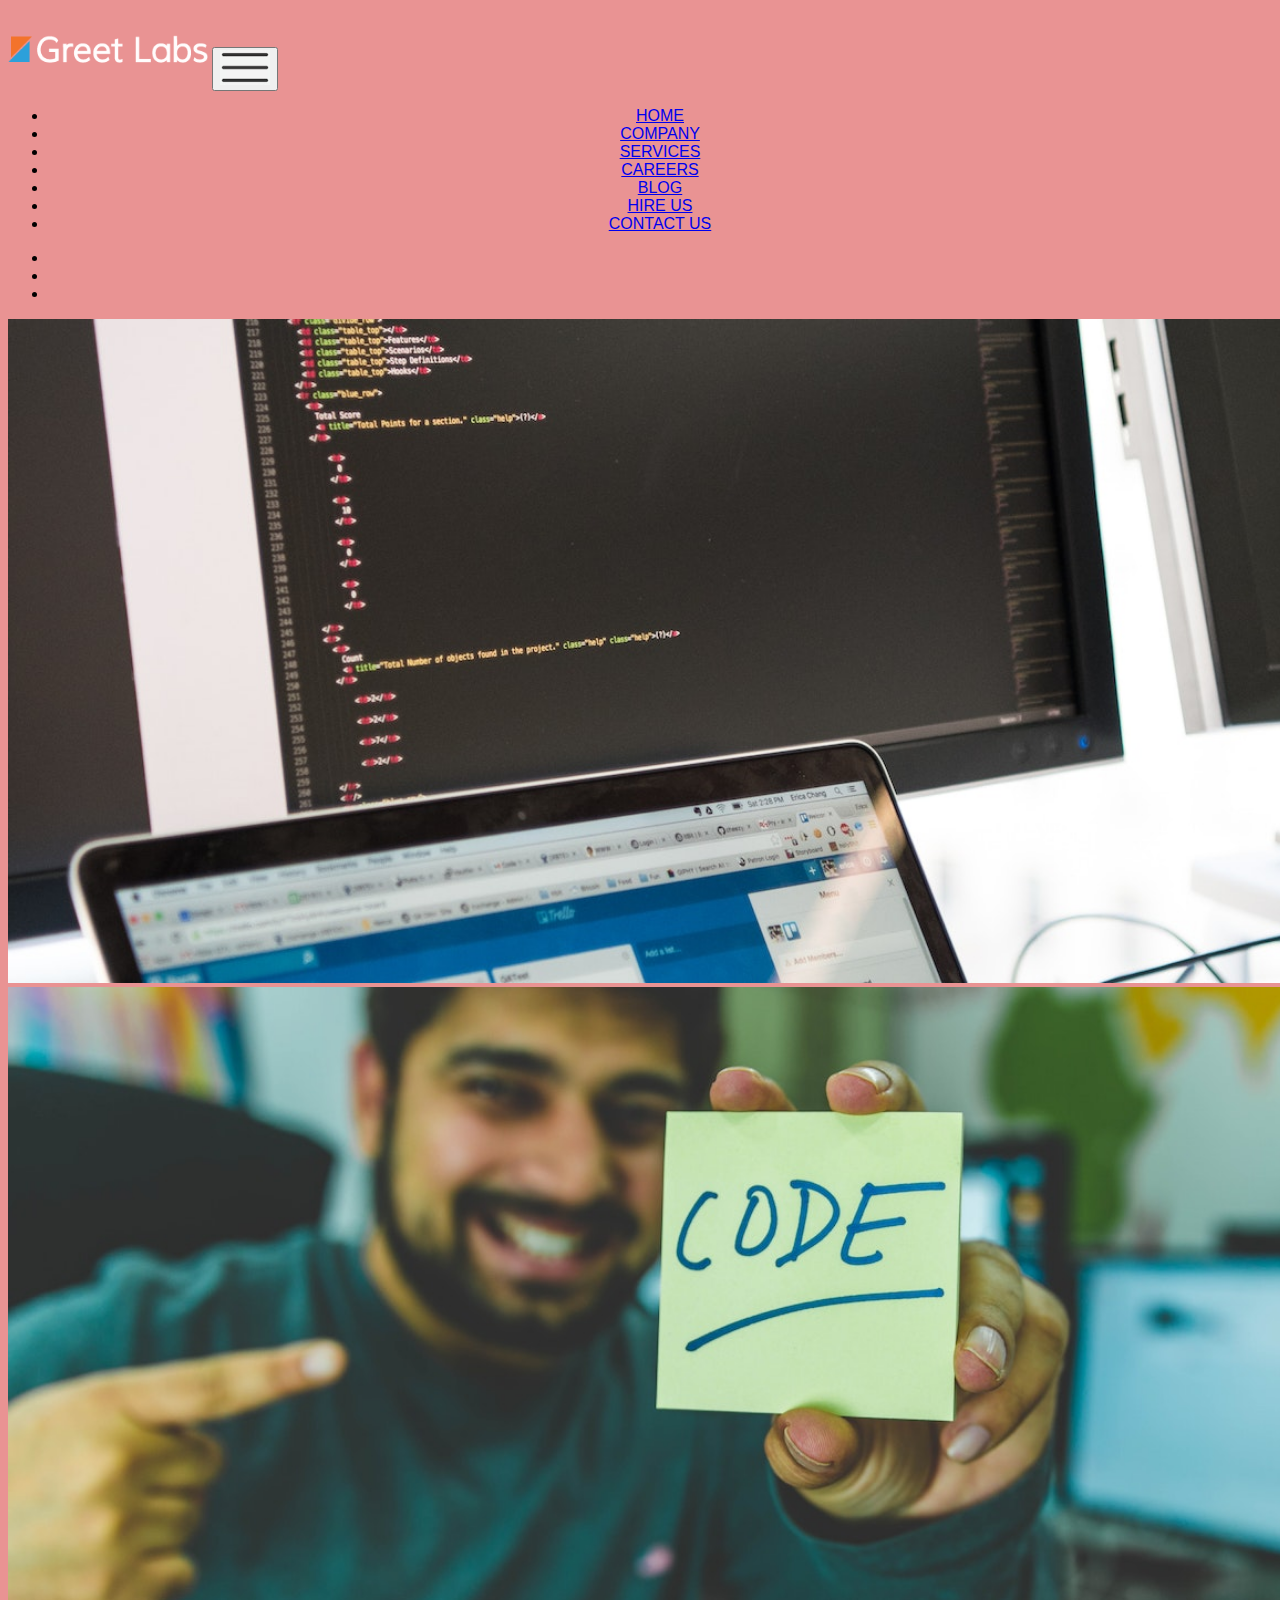
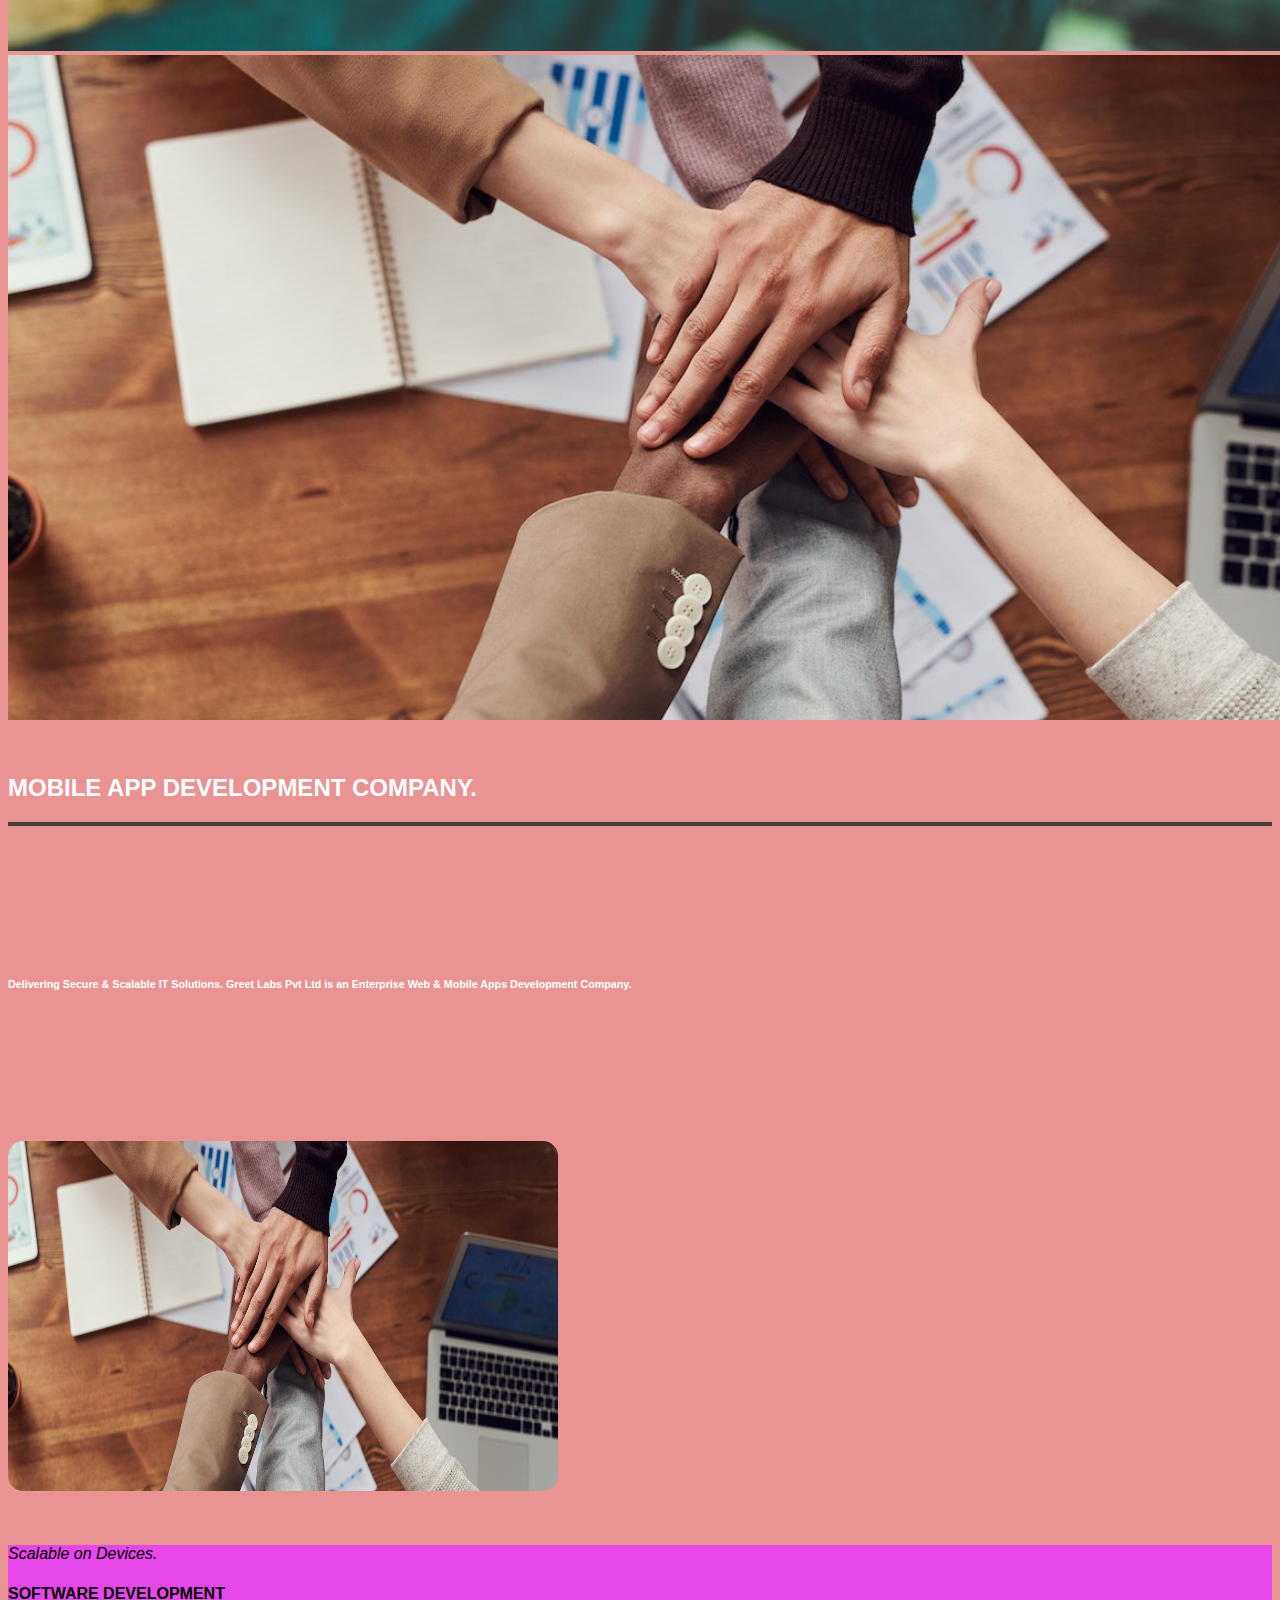
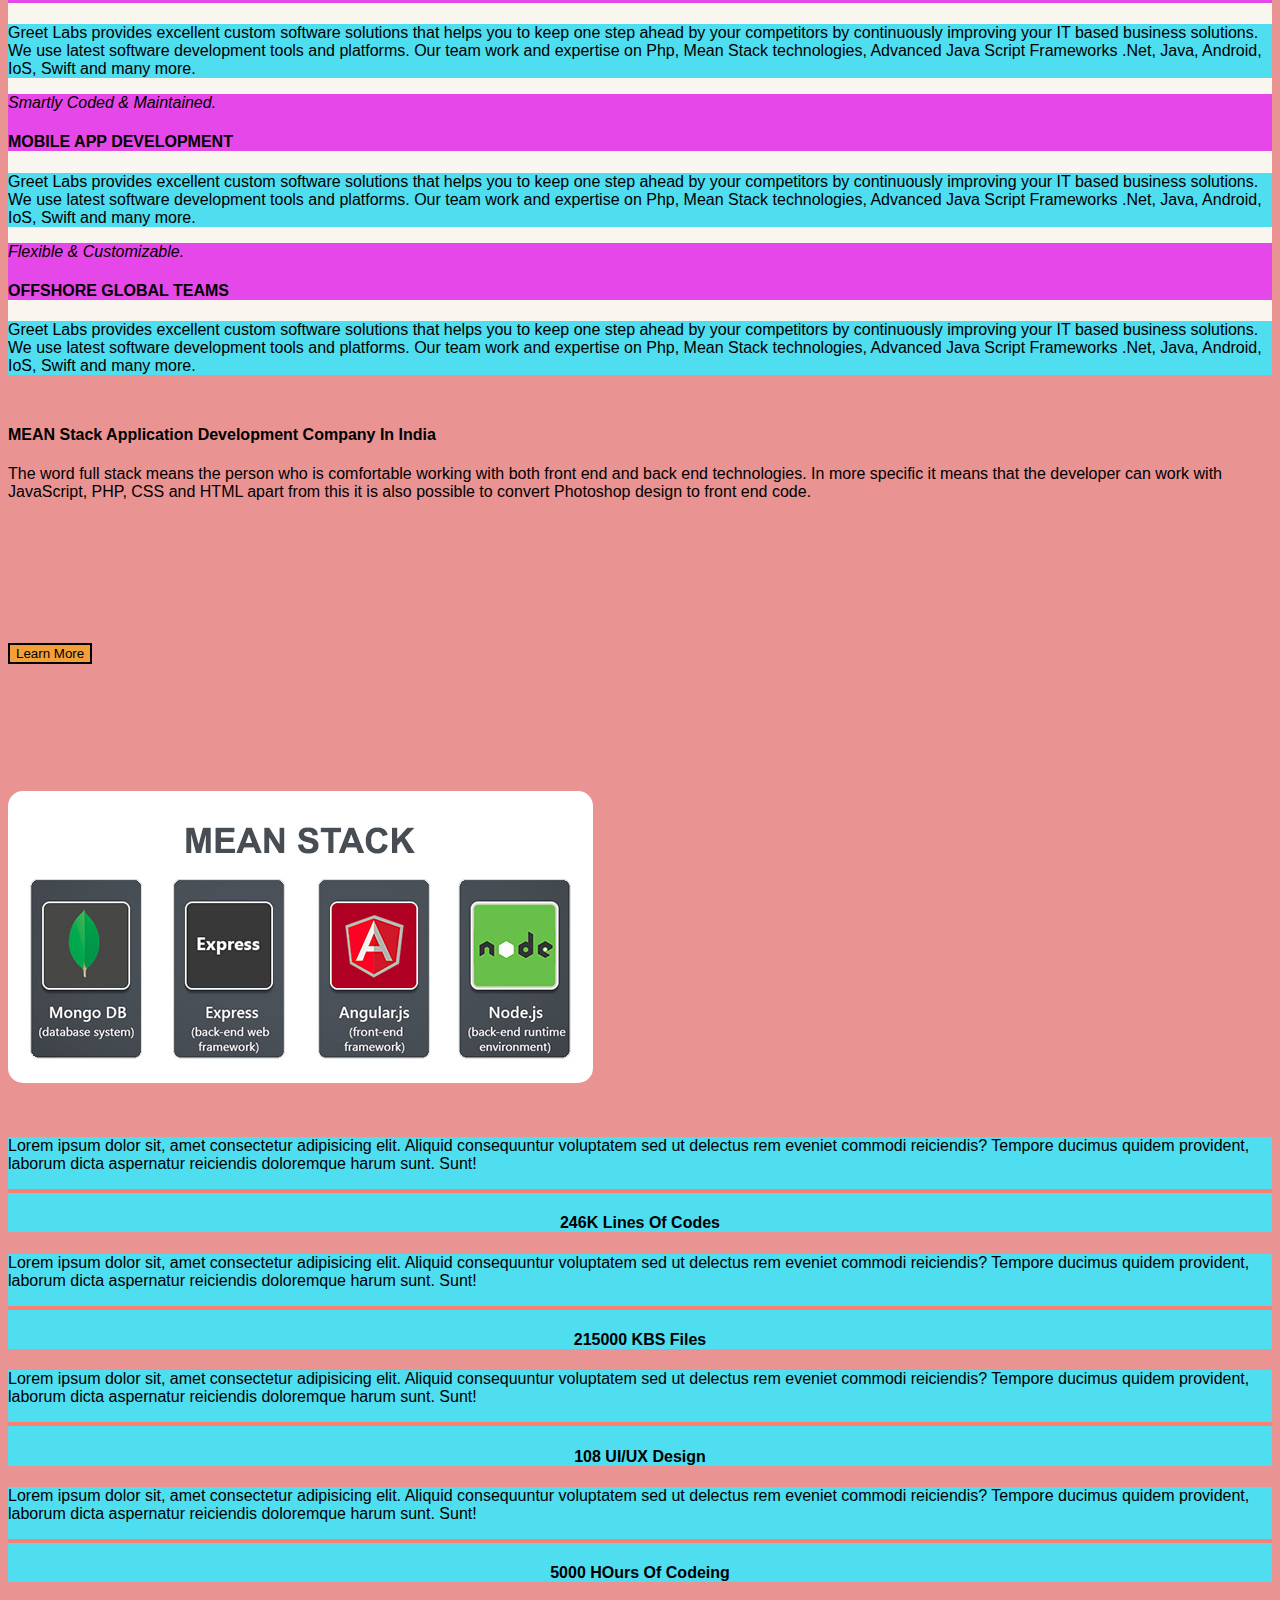
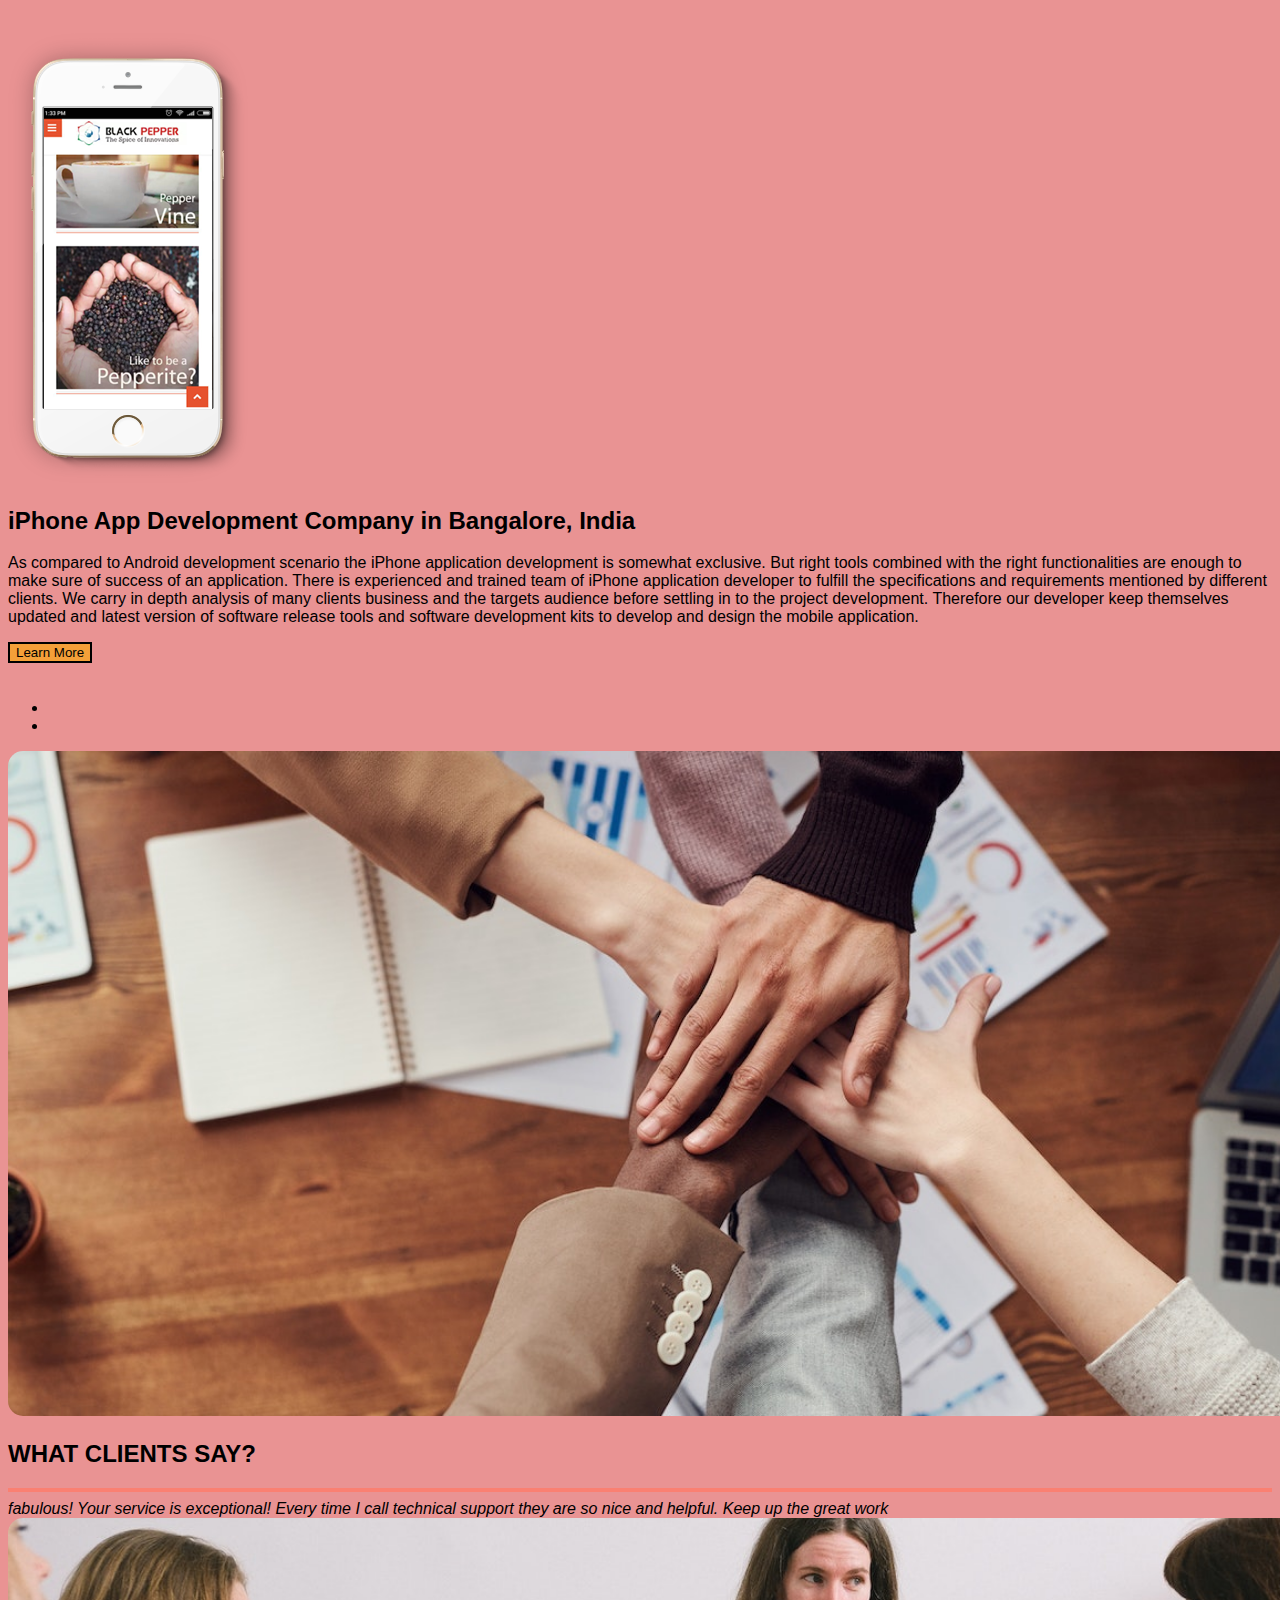
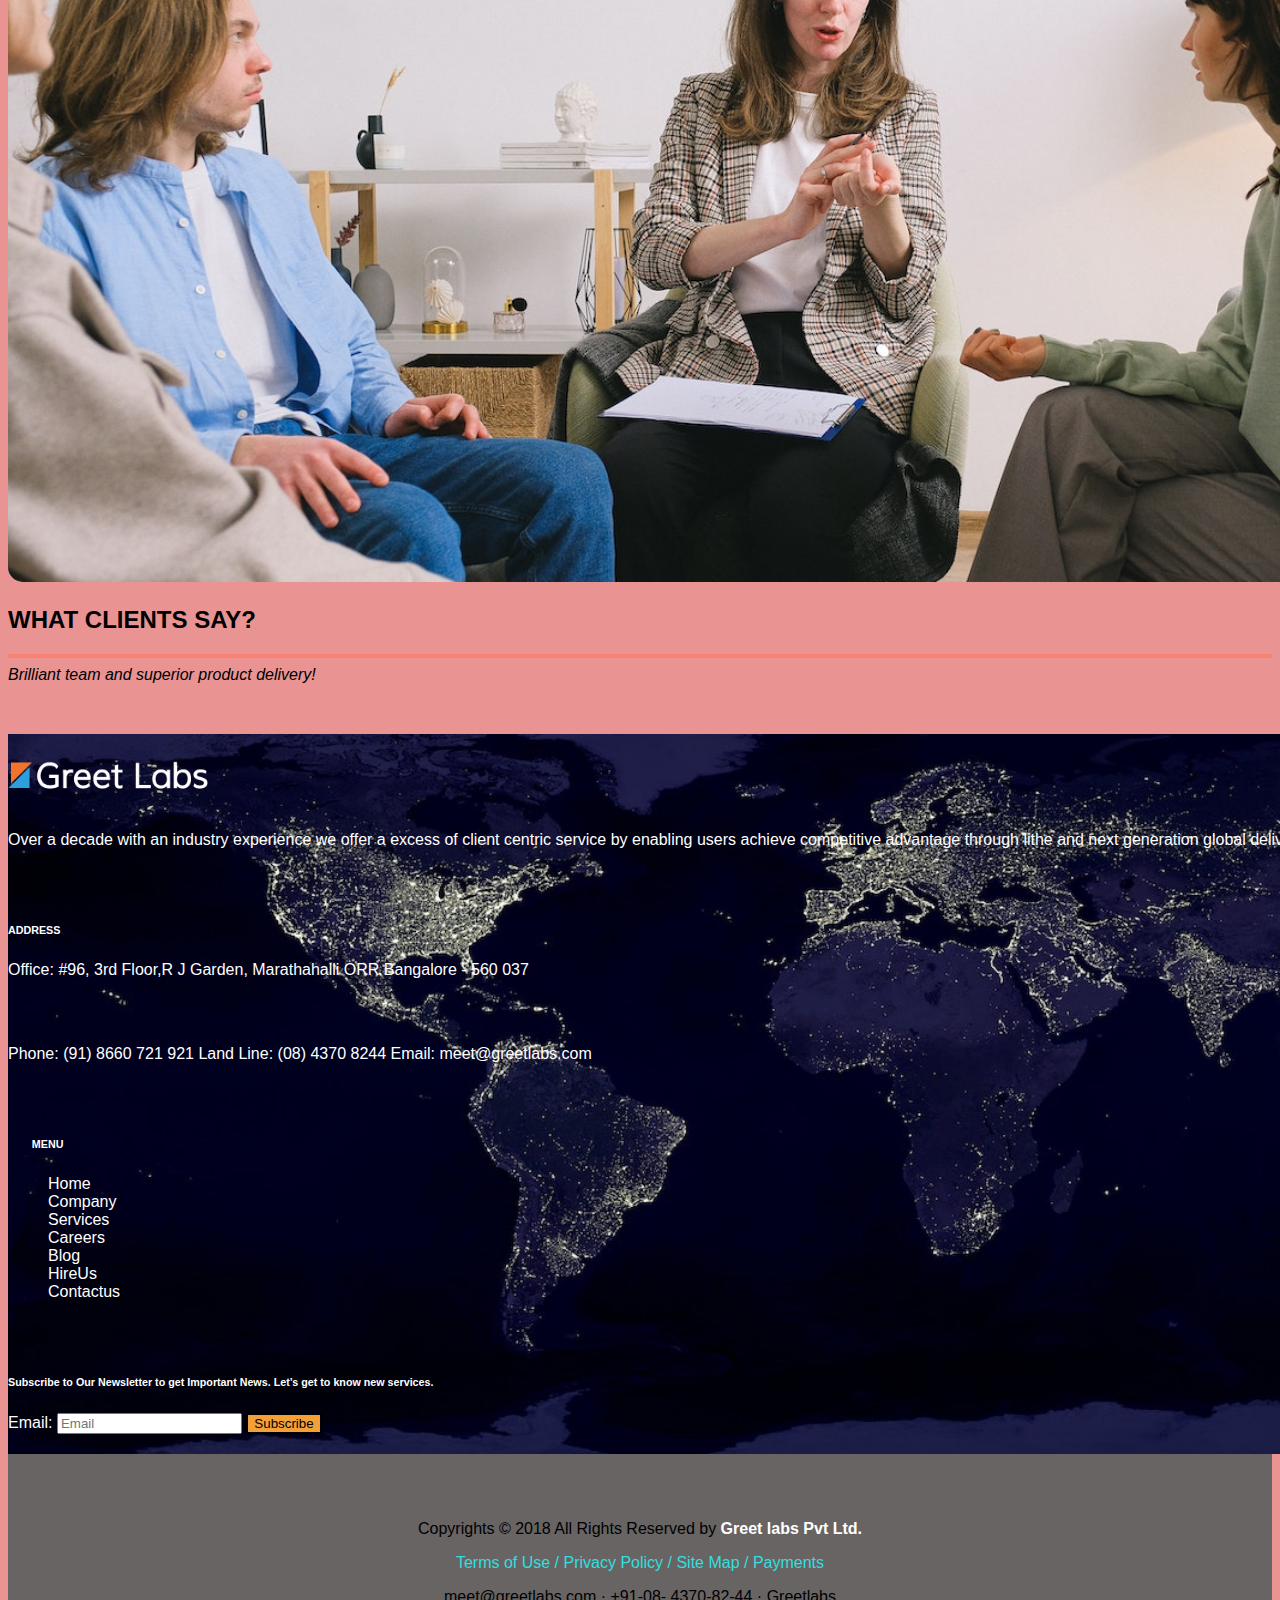
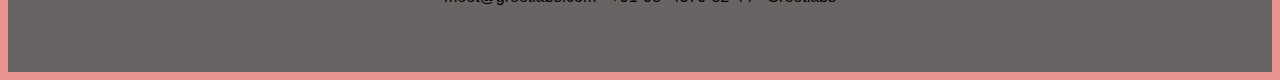
==== commit cef9feee: "commit" ====
--- a/greetlabs/index.html
+++ b/greetlabs/index.html
@@ -14,30 +14,35 @@
 <body class="bodycolor">
     <div class="container-fluid">
         <nav class="navbar  navbar-expand-lg ">
-            <a class="navbar-brand" href="./home.html"><img src="./images/logo.png" alt="greetLogo"></a>
-            <div class="ml-auto">
-                <ul class="navbar-nav">
+            <a class="navbar-brand" href="./home.html"><img src="./images/logo.png" alt="greetLogo" width="200px"></a>
+            <button class="navbar-toggler" type="button" data-toggle="collapse" data-target="#navbarNav" aria-controls="navbarNav" aria-expanded="false" aria-label="Toggle navigation">
+                <span class="navbar-toggler-icon">
+                    <img src="./images/menu-icon.png" alt="menu-icon" width="50px">
+                </span>
+            </button>
+            <div class=" collapse navbar-collapse text-center" id="navbarNav">
+                <ul class="navbar-nav   ml-auto">
                     <li class="nav-item ">
-                        <a class="nav-link" href="./home.html">HOME</a>
-                    </li>
-                    <li class="nav-item">
-                        <a class="nav-link" href="./company.html">COMPANY</a>
-                    </li>
-                    <li class="nav-item">
-                        <a class="nav-link" href="./services.html">SERVICES</a>
-                    </li>
-                    <li class="nav-item">
-                        <a class="nav-link" href="./careers.html">CAREERS</a>
-                    </li>
-                    
-                    <li class="nav-item">
-                        <a class="nav-link" href="./blog.html">BLOG</a>
-                    </li>
-                    <li class="nav-item">
-                        <a class="nav-link" href="./hireus.html">HIRE US</a>
-                    </li>
-                    <li class="nav-item">
-                        <a class="nav-link" href="./contactus.html">CONTACT US</a>
+                        <a class="nav-link menuhover" href="./index.html">HOME</a>
+                    </li>
+                    <li class="nav-item">
+                        <a class="nav-link menuhover" href="./company.html">COMPANY</a>
+                    </li>
+                    <li class="nav-item">
+                        <a class="nav-link menuhover" href="./services.html">SERVICES</a>
+                    </li>
+                    <li class="nav-item">
+                        <a class="nav-link menuhover" href="./careers.html">CAREERS</a>
+                    </li>
+                    
+                    <li class="nav-item">
+                        <a class="nav-link menuhover" href="./blog.html">BLOG</a>
+                    </li>
+                    <li class="nav-item">
+                        <a class="nav-link menuhover" href="./hireus.html">HIRE US</a>
+                    </li>
+                    <li class="nav-item">
+                        <a class="nav-link menuhover" href="./contactus.html">CONTACT US</a>
                     </li>
                                      
     
@@ -48,7 +53,7 @@
     </div>
     
 
-<div class="carousel slide" data-ride="carousel" id="abc">
+<div class="carousel slide" data-ride="carousel" id="abc" >
     <!-- Indicators -->
   <ul class="carousel-indicators">
     <li data-target="#demo" data-slide-to="0" class="active"></li>
@@ -58,13 +63,13 @@
 
         <div class="carousel-inner ">
             <div class="carousel-item active">
-                <img src="./images/img-1.jpg" alt="img" width="1550px">
+                <img class="img-fluid" src="./images/img-1.jpg" alt="img" width="1550px">
             </div>
             <div class="carousel-item">
-                <img src="./images/img-2.jpg" alt="img" width="1550px">
+                <img class="img-fluid" src="./images/img-2.jpg" alt="img" width="1550px">
             </div>
             <div class="carousel-item">
-                <img src="./images/img-3.jpg" alt="img"  width="1550px">
+                <img class="img-fluid" src="./images/img-3.jpg" alt="img"  width="1550px">
             </div>
         </div>
         <!-- Left and right controls -->
@@ -80,80 +85,82 @@
 
     <div class="container-fluid margin-top " >
         <div class="row">
-            <div class="col-1">
+            <div class="col-lg-2">
             </div>
             
-            <div class="col-4 text-white">
+            <div class="col-lg-4 col-md-6 col-sm-12 text-white">
                 <h2>MOBILE APP DEVELOPMENT COMPANY.</h2>
                 <hr style="border:2px solid rgb(66, 62, 62);">
-                <h6>
+                <h6 style="padding: 10% 0;">
                     Delivering Secure & Scalable IT Solutions. Greet Labs Pvt Ltd is an Enterprise Web & Mobile Apps Development Company.
                 </h6>
             </div>
-            <div class="col-4">
-                <img class="border-radius" src="./images/img-3.jpg" width="700px" height="400px" alt="img">
-            </div>
-            <div class="col-3">
+            <div class="col-lg-4 col-md-6 col-sm-12">
+                <img class="border-radius img-fluid" src="./images/img-3.jpg" width="550px" height="350px" alt="img">
+            </div>
+            <div class="col-lg-2 ">
 
             </div>
         </div>
     </div>
     <div class="container border-radius margin-top" style="background-color: rgb(249, 246, 240);">
-        <div class="card-deck">
-            <div class="card">
-                <div class="card-header">
-                    <em> Scalable on Devices.</em>
-                    <h4> SOFTWARE DEVELOPMENT</h4>
-                </div> 
-                <div class="card-body">
-                    <p>Greet Labs provides excellent custom software solutions that helps you to keep one step ahead by your competitors by continuously improving your IT based business solutions. We use latest software development tools and platforms. Our team work and expertise on Php, Mean Stack technologies, Advanced Java Script Frameworks .Net, Java, Android, IoS, Swift and many more.</p>
-                   </div>   
-             </div>
-             <div class="card">
-                <div class="card-header">
-                    <em>Smartly Coded & Maintained.</em>
-                    <h4>MOBILE APP DEVELOPMENT</h4>
-                </div> 
-                <div class="card-body">
-                    <p>Greet Labs provides excellent custom software solutions that helps you to keep one step ahead by your competitors by continuously improving your IT based business solutions. We use latest software development tools and platforms. Our team work and expertise on Php, Mean Stack technologies, Advanced Java Script Frameworks .Net, Java, Android, IoS, Swift and many more.</p>
-                   </div>   
-             </div>
-             <div class="card">
-                <div class="card-header">
-                    <em> Flexible & Customizable.</em>
-                    <h4>OFFSHORE GLOBAL TEAMS</h4>
-                </div> 
-                <div class="card-body">
-                    <p>Greet Labs provides excellent custom software solutions that helps you to keep one step ahead by your competitors by continuously improving your IT based business solutions. We use latest software development tools and platforms. Our team work and expertise on Php, Mean Stack technologies, Advanced Java Script Frameworks .Net, Java, Android, IoS, Swift and many more.</p>
-                   </div>   
-             </div>
-        </div>
+      
+            <div class="card-deck">
+                <div class="card">
+                    <div class="card-header cards-header-background">
+                        <em> Scalable on Devices.</em>
+                        <h4> SOFTWARE DEVELOPMENT</h4>
+                    </div> 
+                    <div class="card-body cards-body-background">
+                        <p>Greet Labs provides excellent custom software solutions that helps you to keep one step ahead by your competitors by continuously improving your IT based business solutions. We use latest software development tools and platforms. Our team work and expertise on Php, Mean Stack technologies, Advanced Java Script Frameworks .Net, Java, Android, IoS, Swift and many more.</p>
+                       </div>   
+                 </div>
+                 <div class="card">
+                    <div class="card-header cards-header-background">
+                        <em>Smartly Coded & Maintained.</em>
+                        <h4>MOBILE APP DEVELOPMENT</h4>
+                    </div> 
+                    <div class="card-body cards-body-background">
+                        <p>Greet Labs provides excellent custom software solutions that helps you to keep one step ahead by your competitors by continuously improving your IT based business solutions. We use latest software development tools and platforms. Our team work and expertise on Php, Mean Stack technologies, Advanced Java Script Frameworks .Net, Java, Android, IoS, Swift and many more.</p>
+                       </div>   
+                 </div>
+                 <div class="card">
+                    <div class="card-header cards-header-background">
+                        <em> Flexible & Customizable.</em>
+                        <h4>OFFSHORE GLOBAL TEAMS</h4>
+                    </div> 
+                    <div class="card-body cards-body-background">
+                        <p>Greet Labs provides excellent custom software solutions that helps you to keep one step ahead by your competitors by continuously improving your IT based business solutions. We use latest software development tools and platforms. Our team work and expertise on Php, Mean Stack technologies, Advanced Java Script Frameworks .Net, Java, Android, IoS, Swift and many more.</p>
+                       </div>   
+                 </div>
+            </div>
     </div>
 
     <div class="container margin-top">
         <div class="row">
-            <div class="col-6">
+            <div class="col-lg-6 col-md-6 col-sm-12">
                 <h4>MEAN Stack Application Development Company In India</h4>
                 <p>The word full stack means the person who is comfortable working with both front end and back end technologies. In more specific it means that the developer can work with JavaScript, PHP, CSS and HTML apart from this it is also possible to convert Photoshop design to front end code.</p>
-                <button class="btn button-decorate">Learn More</button>
-            </div>
-            <div class="col-4">
-                <img class="border-radius" src="./images/mean-stack.png" alt="mean-stack" width="450px">
-            </div>
+                <button style="margin:10% 0;" class="btn button-decorate">Learn More</button>
+            </div>
+            <div class="col-lg-6 col-md-12 col-sm-12">
+                <img class="border-radius img-fluid" src="./images/mean-stack.png" alt="mean-stack" >
+            </div>
+            <div class="col-2"></div>
         </div>
     </div>
 
     <div class="container-fluid margin-top">
         <div class="card-group">
             <div class="card border-radius">
-                <div class="card-body">
+                <div class="card-body cards-body-background">
                         <p>Lorem ipsum dolor sit, amet consectetur adipisicing elit. Aliquid consequuntur voluptatem sed ut delectus rem eveniet commodi reiciendis? Tempore ducimus quidem provident, laborum dicta aspernatur reiciendis doloremque harum sunt. Sunt!</p>
                         <hr>                
                         <h4 class="text-center">246K Lines Of Codes</h4>
                 </div>
             </div>
             <div class="card">
-                <div class="card-body">
+                <div class="card-body cards-body-background">
                     <p>Lorem ipsum dolor sit, amet consectetur adipisicing elit. Aliquid consequuntur voluptatem sed ut delectus rem eveniet commodi reiciendis? Tempore ducimus quidem provident, laborum dicta aspernatur reiciendis doloremque harum sunt. Sunt!</p>
                     <hr>
                     <h4 class="text-center">215000 KBS Files</h4>
@@ -161,7 +168,7 @@
                 </div>
             </div>
             <div class="card">
-                <div class="card-body">
+                <div class="card-body cards-body-background">
                     <p>Lorem ipsum dolor sit, amet consectetur adipisicing elit. Aliquid consequuntur voluptatem sed ut delectus rem eveniet commodi reiciendis? Tempore ducimus quidem provident, laborum dicta aspernatur reiciendis doloremque harum sunt. Sunt!</p>
                     <hr>
                     <h4 class="text-center"> 108 UI/UX Design</h4>
@@ -169,7 +176,7 @@
                 </div>
             </div>
             <div class="card border-radius">
-                <div class="card-body">
+                <div class="card-body cards-body-background">
                     <p>Lorem ipsum dolor sit, amet consectetur adipisicing elit. Aliquid consequuntur voluptatem sed ut delectus rem eveniet commodi reiciendis? Tempore ducimus quidem provident, laborum dicta aspernatur reiciendis doloremque harum sunt. Sunt!</p>
                     <hr>
                      <h4 class="text-center"> 5000 HOurs Of Codeing</h4>
@@ -179,14 +186,20 @@
         </div>
     </div>
 
-    <div class="container margin-top">
+    <div class="container margin-top footer-padding-bottom">
         <div class="row">
-            <div class="col-4 ">
+            <div class="col-lg-4 col-md-4 col-sm-12 ">
                 <img src="./images/ios-services.png" alt="mobile img">
             </div>
-            <div class="col-7 margin">
+            <div class="col-lg-7 col-md-7 col-sm-12 margin">
                 <h2>iPhone App Development Company in Bangalore, India</h2>
-                <p>As compared to Android development scenario the iPhone application development is somewhat exclusive. But right tools combined with the right functionalities are enough to make sure of success of an application. There is experienced and trained team of iPhone application developer to fulfill the specifications and requirements mentioned by different clients. We carry in depth analysis of many clients business and the targets audience before settling in to the project development. Therefore our developer keep themselves updated and latest version of software release tools and software development kits to develop and design the mobile application.</p>
+                <p>As compared to Android development scenario the iPhone application development is somewhat 
+                    exclusive. But right tools combined with the right functionalities are enough to make sure of 
+                    success of an application. There is experienced and trained team of iPhone application developer
+                     to fulfill the specifications and requirements mentioned by different clients. We carry in depth analysis
+                      of many clients business and the targets audience before settling in to the project development. 
+                      Therefore our developer keep themselves updated and latest version of software release tools and software
+                       development kits to develop and design the mobile application.</p>
                 <button class="btn button-decorate">Learn More</button>
             </div>
         </div>
@@ -200,7 +213,7 @@
             </ul>
             <div class="carousel-inner">
                 <div class="carousel-item active">
-                    <img class="border-radius img-fluid" src="./images/img-3.jpg" alt="company img" width="1550px">
+                    <img class="border-radius" src="./images/img-3.jpg" alt="company img" width="1550px" >
                     <div class="carousel-caption">
                         <h2>WHAT CLIENTS SAY?</h2>
                         <hr>
@@ -220,15 +233,15 @@
         </div>
     </div>
     <footer class="margin-top">
-        <div class="container-fluid footer-background text-white">
+        <div class="container-fluid footer-background text-white img-fluid footer-padding-bottom">
             <div class="row">
                 <div class="col-1"></div>
-                <div class="col-2">
+                <div class="col-lg-2 col-md-6 col-sm-2">
                     <img class="margin"src="./images/logo.png" alt="logo" width="200px">
                     <p>Over a decade with an industry experience we offer a excess of client centric service by enabling users achieve competitive advantage through lithe and next generation global delivery models.</p>
                 </div>
                 <div class="col-1"></div>
-                <div class="col-2">
+                <div class="col-lg-2 col-md-4 col-sm-3">
                     <h6 class="footer-padding">ADDRESS</h6>
                     <p>
                         Office:
@@ -240,7 +253,7 @@
                         Email: meet@greetlabs.com</p>
                 </div>
                 <div class="col-0.5"></div>
-                <div class="col-2">
+                <div class="col-lg-2 col-md-4 col-sm-3">
                     <h6 class="footer-padding"> &nbsp; &nbsp; &nbsp; &nbsp; MENU</h6>
                     <ul class="footer-textalign">
                         <li>Home</li>
@@ -253,7 +266,7 @@
                     </ul>
                 </div>
                 <div class="col-0.1"></div>
-                <div class="col-3">
+                <div class="col-lg-3 col-md-4 col-sm-2">
                     <h6 class="footer-padding"> Subscribe to Our Newsletter to get Important News. Let’s get to know new services.</h6>
                     <label>Email:</label>
                     <input type="email" placeholder="Email">
@@ -261,16 +274,16 @@
                 </div>
             </div>
         </div>
-        <div class="container-fluid last-footer-text-decoration">
+        <div class="container-fluid last-footer-text-decoration ">
             <div class="row">
-                <div class="col-6">
+                <div class="col-lg-6 col-md-12 col-sm-2">
                     <p>Copyrights © 2018 All Rights Reserved by <span class="footer-text-whitebold">Greet labs Pvt Ltd.</span></p>
                     <a class="link-decoration " href="#">Terms of Use /</a>
                     <a class="link-decoration "href="#">Privacy Policy /</a>
                     <a class="link-decoration "href="#">Site Map /</a>
                     <a class="link-decoration "href="#"> Payments</a>
                 </div>
-                <div class="col-6">
+                <div class="col-lg-6 col-md-12 col-sm-2">
                     <p></p>
                     <p> meet@greetlabs.com ·  +91-08- 4370-82-44 ·  Greetlabs</p>
 
@@ -282,5 +295,11 @@
         </div>
     </footer>
 
+    <script>
+        $('.carousel').carousel({
+                    interval: 3000
+                })
+    </script>
+
 </body>
 </html>
--- a/greetlabs/style.css
+++ b/greetlabs/style.css
@@ -12,15 +12,30 @@
     background-size: cover;
     height: 740px;;
 }
-.navbar ul li a{
-    color:white;
+.navbarlinks{
+    color:rgb(40, 62, 210);
     font-weight:bold;
 }
+.nav-tabs {
+    background-color:whitesmoke;
+    border-radius:10px;
+    border-style: none;
+    border: 0.5px solid ;
+}
+.menuhover:hover {
+    background-color: rgb(244, 234, 243);
+    opacity: 5;
+    color:black;
+    border-radius: 15px;
+    }
 .bodycolor{
-    background-color: rgb(236, 173, 244);
+    background-color: rgb(233, 147, 147);
 }
-.card-group card p,{
-    background-color: rgb(92, 145, 43);
+.cards-header-background{
+    background-color: rgb(230, 71, 232);
+}
+.cards-body-background{
+    background-color: rgb(79, 221, 240);
 }
 /* .container col-4, h6,h2{
     color:white;
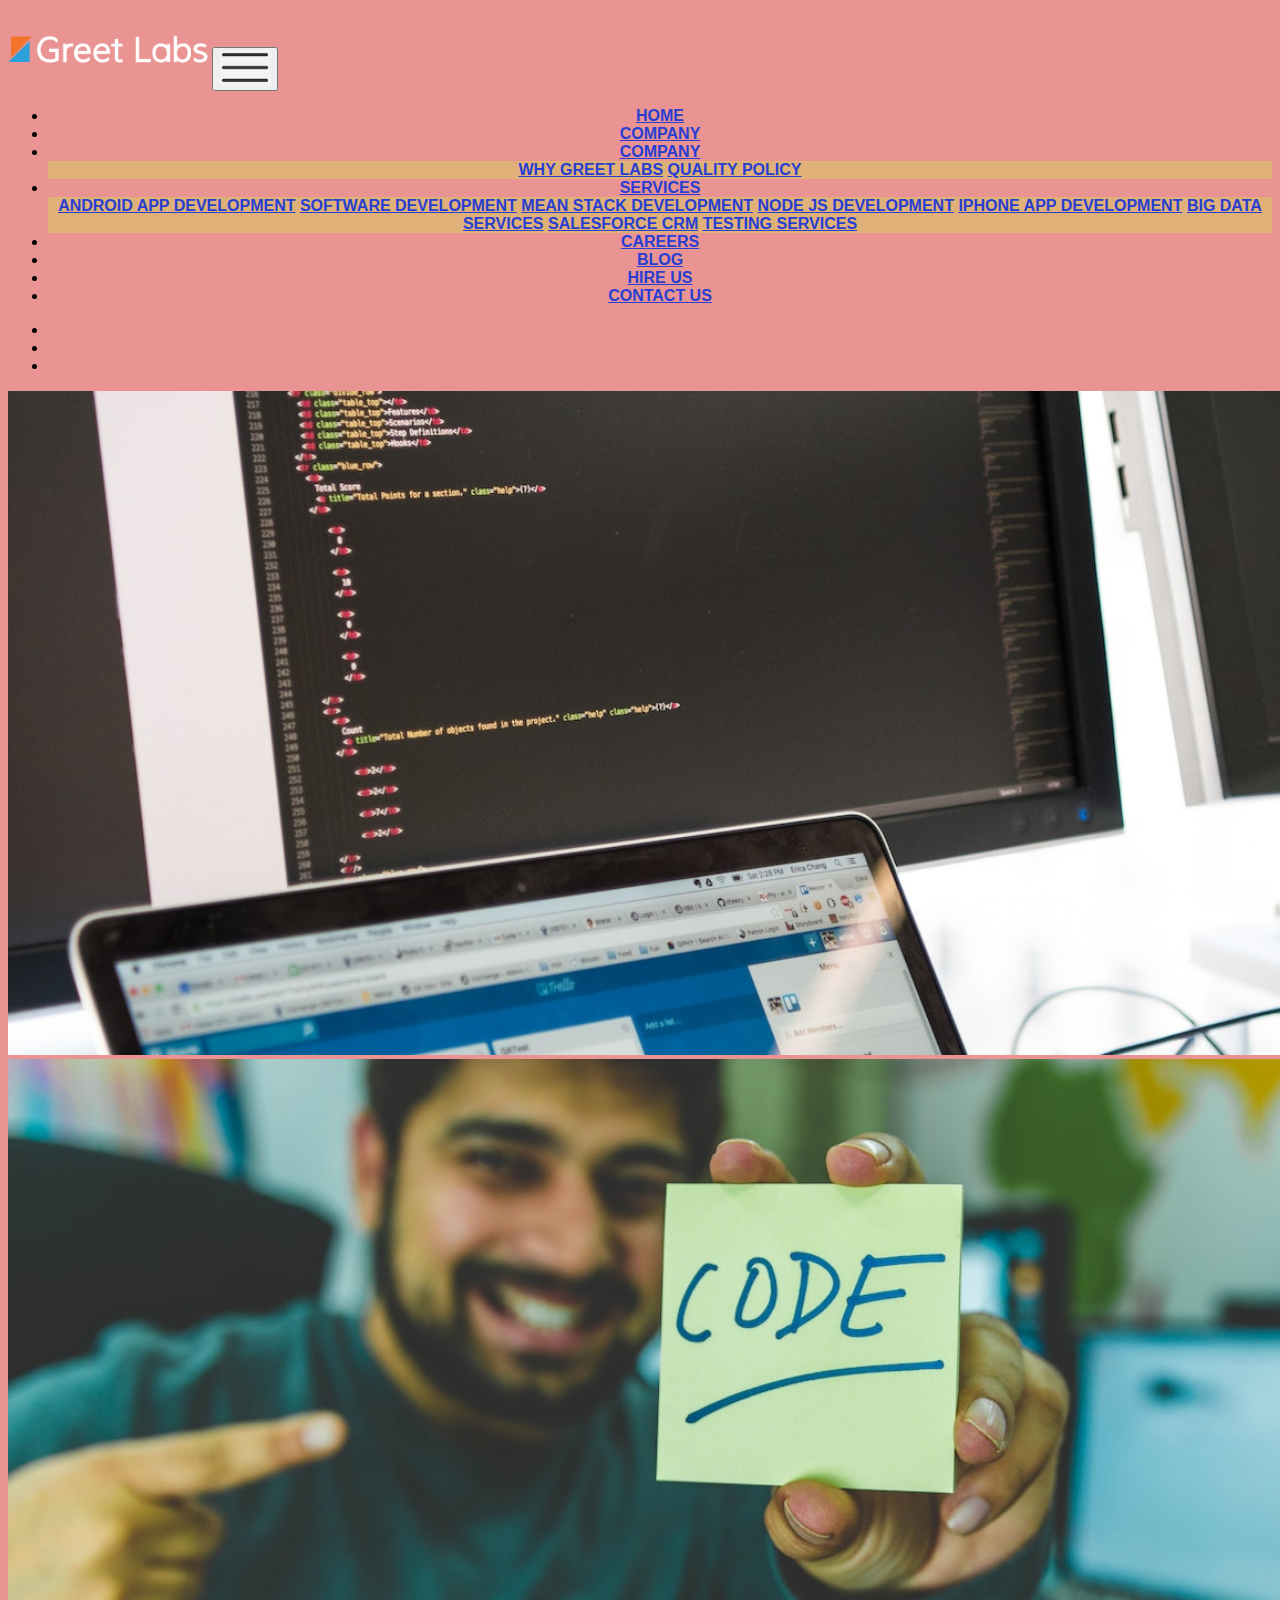
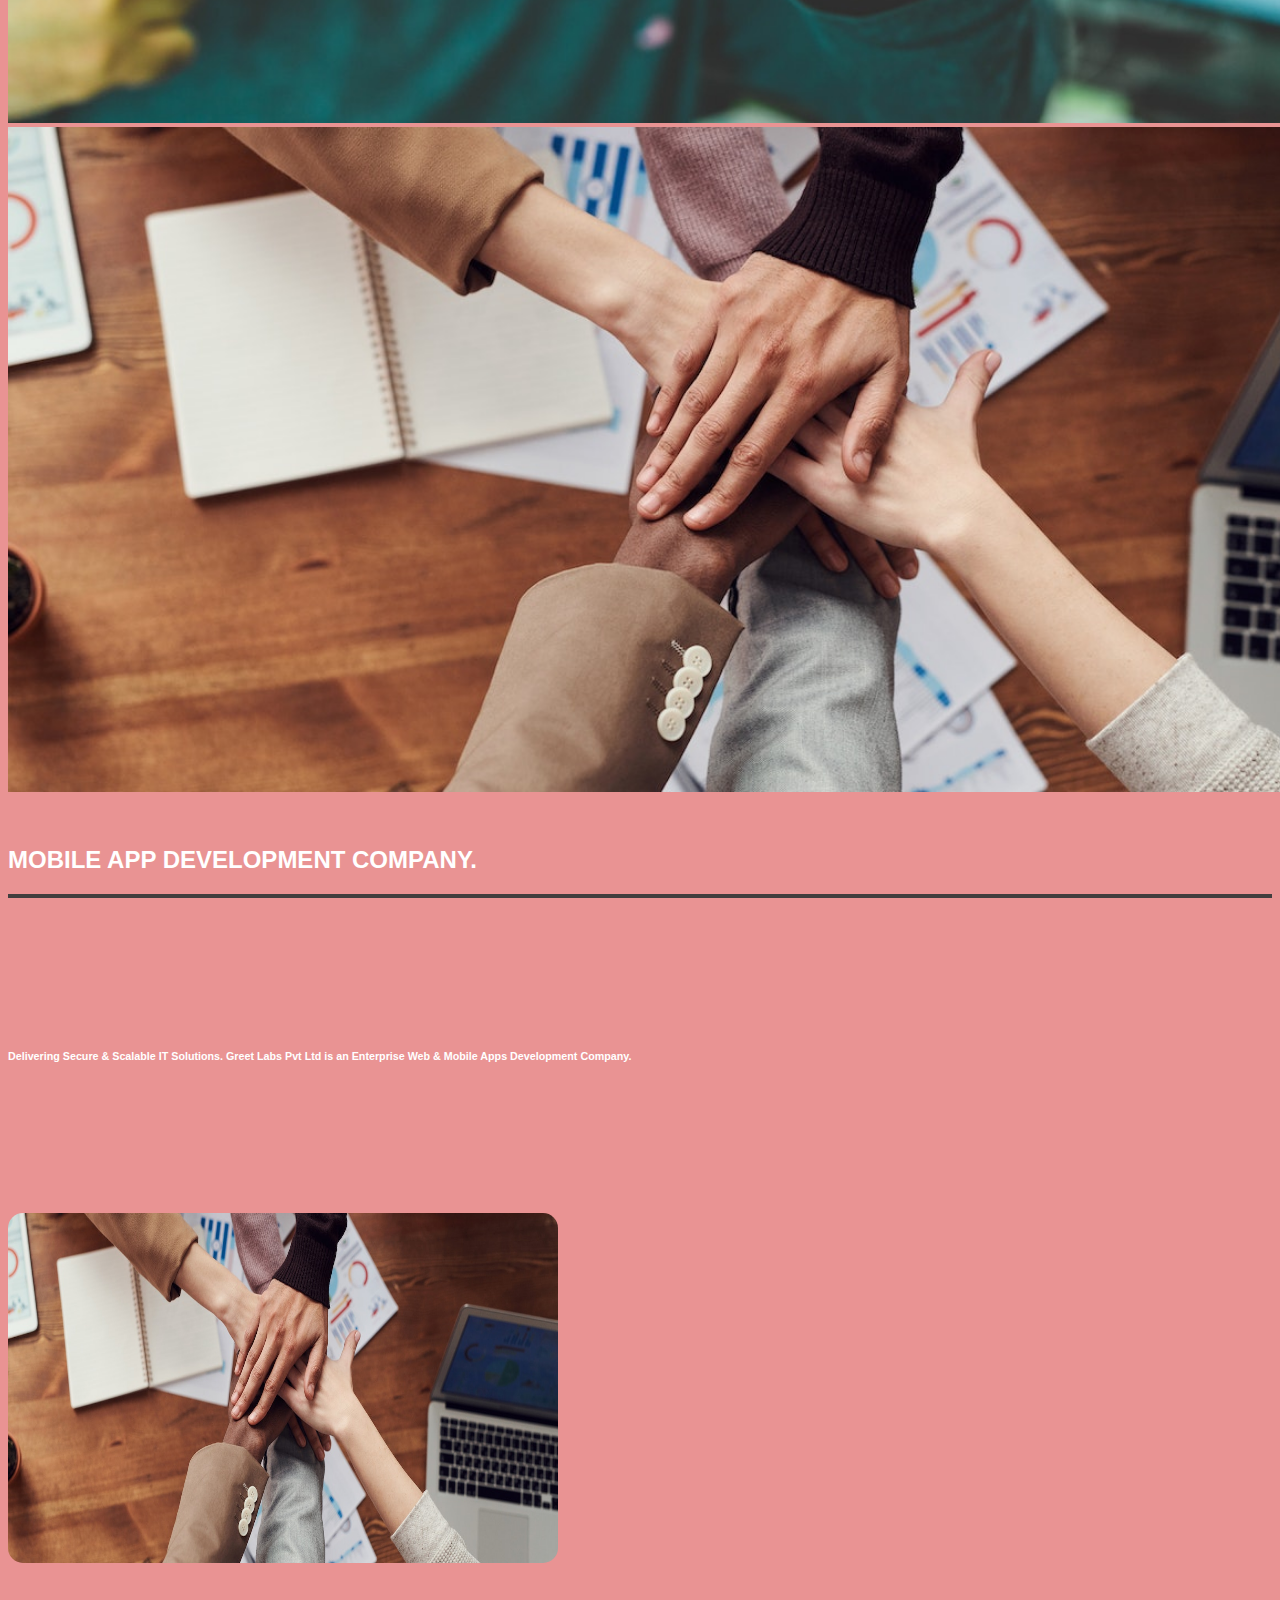
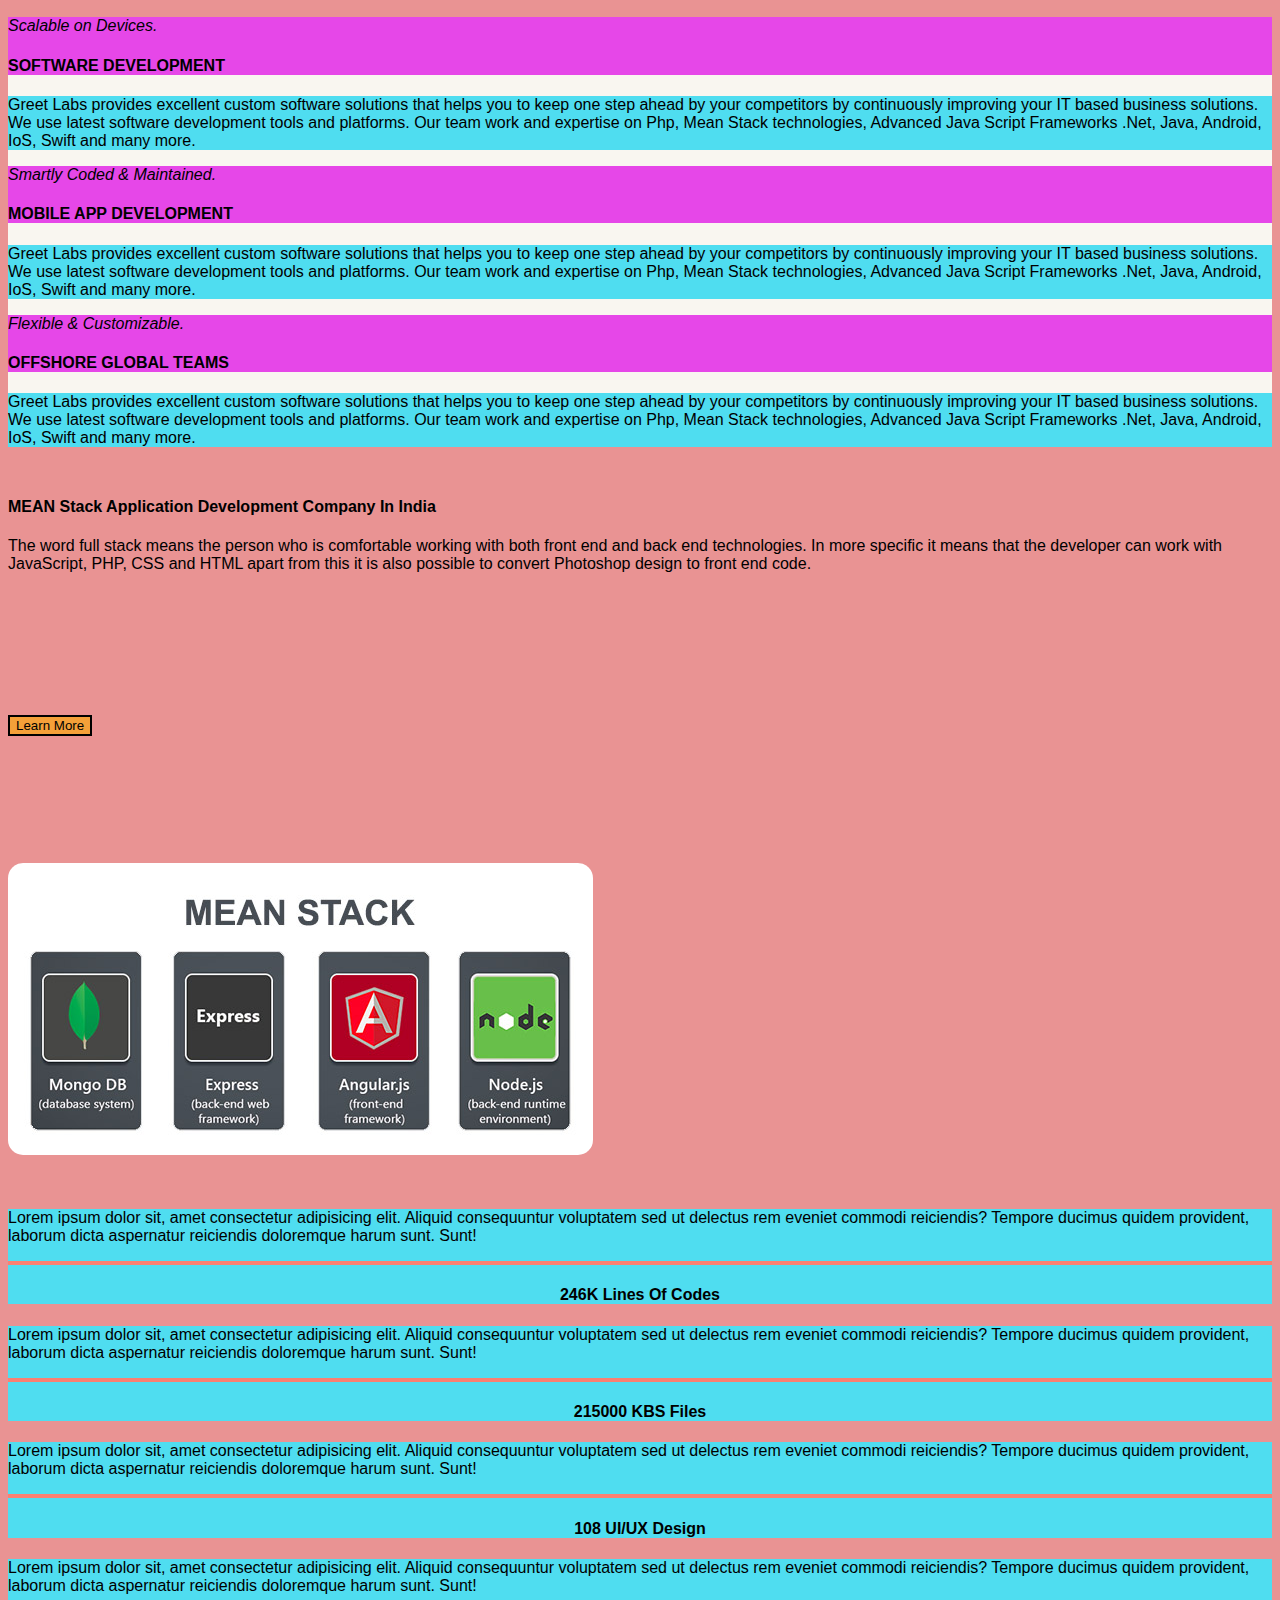
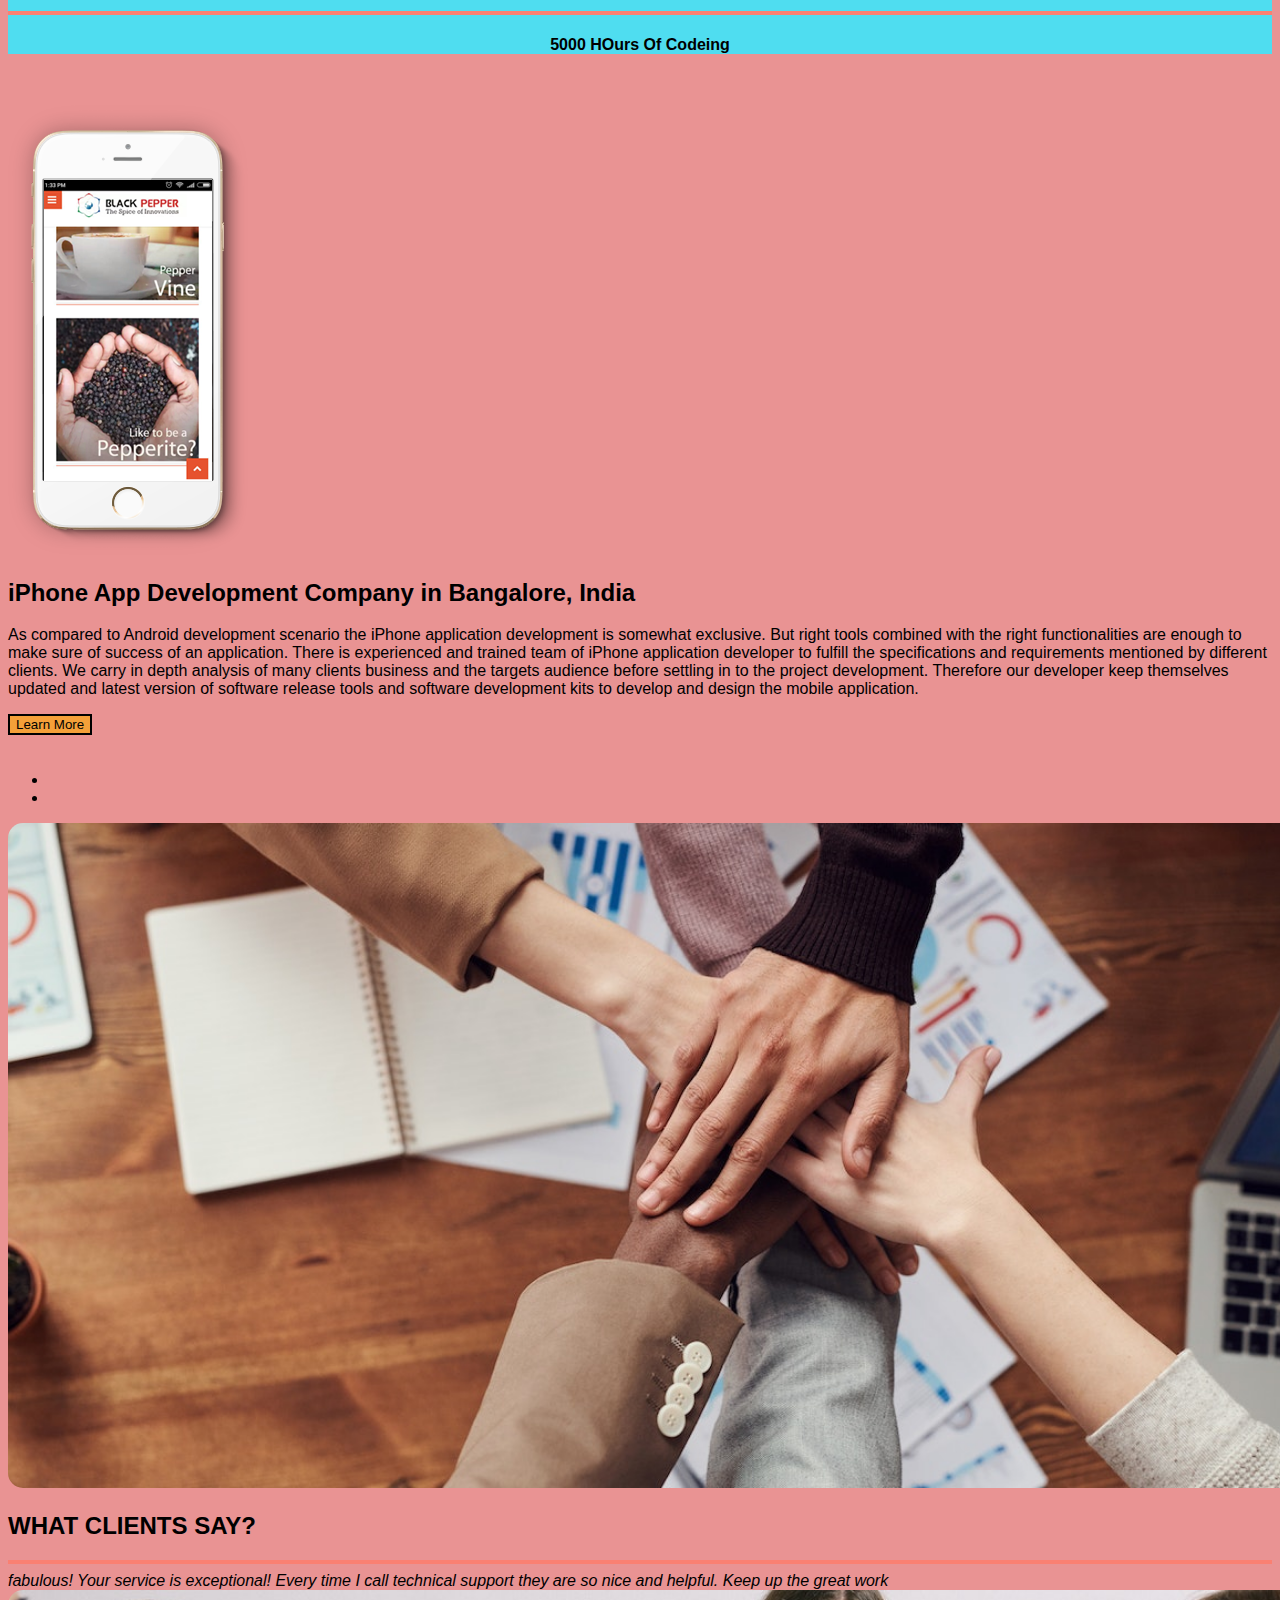
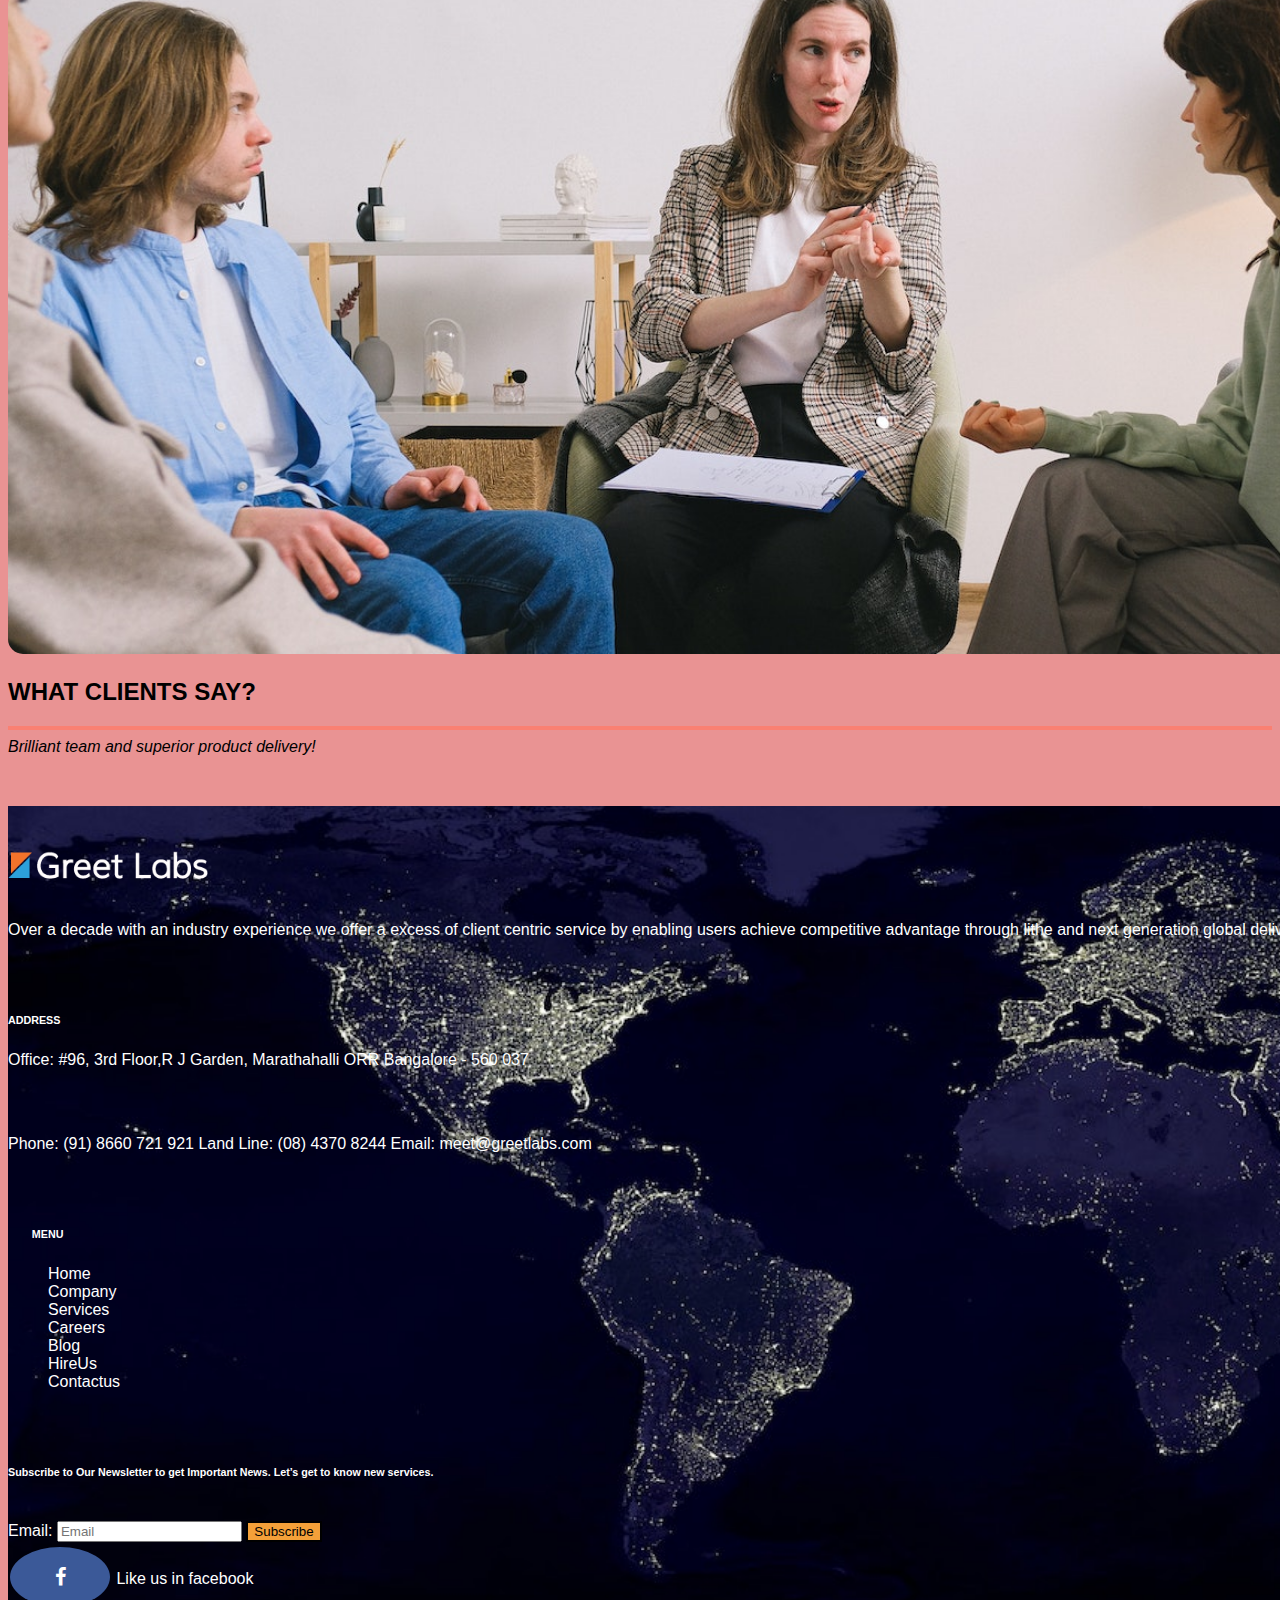
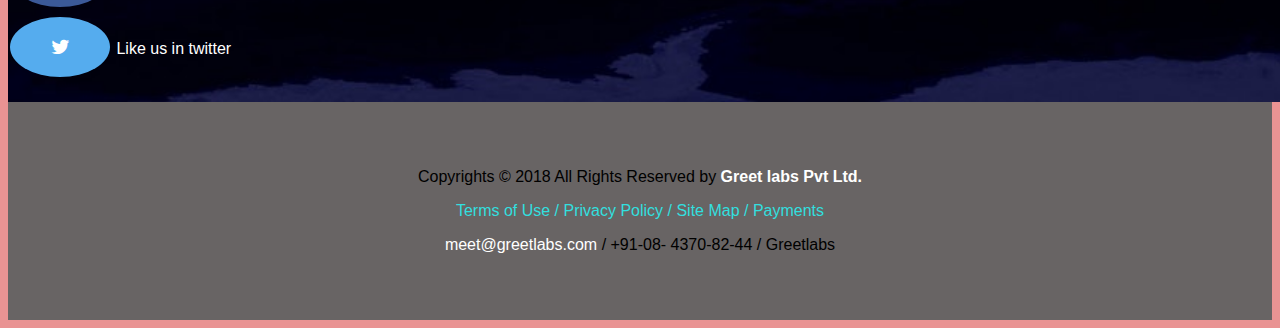
==== commit 20b62b28: "web" ====
--- a/greetlabs/index.html
+++ b/greetlabs/index.html
@@ -5,6 +5,7 @@
     <meta http-equiv="X-UA-Compatible" content="IE=edge">
     <meta name="viewport" content="width=device-width, initial-scale=1.0">
     <link rel="stylesheet" href="https://cdn.jsdelivr.net/npm/bootstrap@4.6.2/dist/css/bootstrap.min.css" integrity="sha384-xOolHFLEh07PJGoPkLv1IbcEPTNtaed2xpHsD9ESMhqIYd0nLMwNLD69Npy4HI+N" crossorigin="anonymous">
+    <link rel="stylesheet" href="https://cdnjs.cloudflare.com/ajax/libs/font-awesome/4.7.0/css/font-awesome.min.css">
     <script src="https://cdn.jsdelivr.net/npm/jquery@3.6.4/dist/jquery.slim.min.js"></script>
     <script src="https://cdn.jsdelivr.net/npm/popper.js@1.16.1/dist/umd/popper.min.js"></script>
     <script src="https://cdn.jsdelivr.net/npm/bootstrap@4.6.2/dist/js/bootstrap.bundle.min.js"></script>
@@ -23,26 +24,49 @@
             <div class=" collapse navbar-collapse text-center" id="navbarNav">
                 <ul class="navbar-nav   ml-auto">
                     <li class="nav-item ">
-                        <a class="nav-link menuhover" href="./index.html">HOME</a>
-                    </li>
-                    <li class="nav-item">
-                        <a class="nav-link menuhover" href="./company.html">COMPANY</a>
-                    </li>
-                    <li class="nav-item">
-                        <a class="nav-link menuhover" href="./services.html">SERVICES</a>
-                    </li>
-                    <li class="nav-item">
-                        <a class="nav-link menuhover" href="./careers.html">CAREERS</a>
-                    </li>
-                    
-                    <li class="nav-item">
-                        <a class="nav-link menuhover" href="./blog.html">BLOG</a>
-                    </li>
-                    <li class="nav-item">
-                        <a class="nav-link menuhover" href="./hireus.html">HIRE US</a>
-                    </li>
-                    <li class="nav-item">
-                        <a class="nav-link menuhover" href="./contactus.html">CONTACT US</a>
+                        <a class="nav-link navbarlinks menuhover" href="./index.html">HOME</a>
+                    </li>
+                    <li class="nav-item">
+                        <a class="nav-link navbarlinks menuhover" href="./company.html">COMPANY</a>
+                    </li>
+                    <li class=" nav-item dropdown ">
+                        <a class="btn dropdown-toggle navbarlinks menuhover" href="#" role="button" id="dropdownMenuLink" data-toggle="dropdown" aria-haspopup="true" aria-expanded="false">
+                            COMPANY
+                          </a>
+                        <div class="dropdown-menu " aria-labelledby="dropdownMenuButton" style="background-color: rgb(223, 177, 121);">
+                          <a class="dropdown-item navbarlinks" href="#">WHY GREET LABS</a>
+                          <a class="dropdown-item navbarlinks" href="#">QUALITY POLICY</a>
+                        </div>
+                    </li>
+
+                    <li class=" nav-item dropdown ">
+                        <a class="btn dropdown-toggle navbarlinks menuhover" href="#" role="button" id="dropdownMenuLink" data-toggle="dropdown" aria-haspopup="true" aria-expanded="false">
+                           SERVICES
+                          </a>
+                        <div class="dropdown-menu " aria-labelledby="dropdownMenuButton" style="background-color: rgb(223, 177, 121);">
+                          <a class="dropdown-item navbarlinks" href="#">ANDROID APP DEVELOPMENT</a>
+                          <a class="dropdown-item navbarlinks" href="#">SOFTWARE DEVELOPMENT</a>
+                          <a class="dropdown-item navbarlinks" href="#">MEAN STACK DEVELOPMENT</a>
+                          <a class="dropdown-item navbarlinks" href="#">NODE JS DEVELOPMENT</a>
+                          <a class="dropdown-item navbarlinks" href="#">IPHONE APP DEVELOPMENT</a>
+                          <a class="dropdown-item navbarlinks" href="#">BIG DATA SERVICES</a>
+                          <a class="dropdown-item navbarlinks" href="#">SALESFORCE CRM</a>
+                          <a class="dropdown-item navbarlinks" href="#">TESTING SERVICES</a>
+                        </div>
+                    </li>
+
+                    <li class="nav-item">
+                        <a class="nav-link  navbarlinks menuhover" href="./careers.html">CAREERS</a>
+                    </li>
+                    
+                    <li class="nav-item">
+                        <a class="nav-link  navbarlinks menuhover" href="./blog.html">BLOG</a>
+                    </li>
+                    <li class="nav-item">
+                        <a class="nav-link  navbarlinks menuhover" href="./hireus.html">HIRE US</a>
+                    </li>
+                    <li class="nav-item">
+                        <a class="nav-link  navbarlinks menuhover" href="./contactus.html">CONTACT US</a>
                     </li>
                                      
     
@@ -236,12 +260,12 @@
         <div class="container-fluid footer-background text-white img-fluid footer-padding-bottom">
             <div class="row">
                 <div class="col-1"></div>
-                <div class="col-lg-2 col-md-6 col-sm-2">
+                <div class="col-lg-2 col-md-4 col-sm-12"><br>
                     <img class="margin"src="./images/logo.png" alt="logo" width="200px">
                     <p>Over a decade with an industry experience we offer a excess of client centric service by enabling users achieve competitive advantage through lithe and next generation global delivery models.</p>
                 </div>
                 <div class="col-1"></div>
-                <div class="col-lg-2 col-md-4 col-sm-3">
+                <div class="col-lg-2 col-md-4 col-sm-12">
                     <h6 class="footer-padding">ADDRESS</h6>
                     <p>
                         Office:
@@ -253,7 +277,7 @@
                         Email: meet@greetlabs.com</p>
                 </div>
                 <div class="col-0.5"></div>
-                <div class="col-lg-2 col-md-4 col-sm-3">
+                <div class="col-lg-2 col-md-5 col-sm-12">
                     <h6 class="footer-padding"> &nbsp; &nbsp; &nbsp; &nbsp; MENU</h6>
                     <ul class="footer-textalign">
                         <li>Home</li>
@@ -266,13 +290,23 @@
                     </ul>
                 </div>
                 <div class="col-0.1"></div>
-                <div class="col-lg-3 col-md-4 col-sm-2">
+                <div class="col-lg-3 col-md-5 col-sm-12">
                     <h6 class="footer-padding"> Subscribe to Our Newsletter to get Important News. Let’s get to know new services.</h6>
+                    <br>
                     <label>Email:</label>
                     <input type="email" placeholder="Email">
                     <button class="button-decorate">Subscribe</button>
-                </div>
-            </div>
+                    <br>
+                    <a href="#" class="fa fa-facebook "></a>
+                    <a  class="icon-text" href="#">Like us in facebook</a>
+                    <br>
+                    <a href="#" class="fa fa-twitter "></a>
+                    <a  class="icon-text" href="#">Like us in twitter</a>
+                    
+
+                </div>
+            </div>
+
         </div>
         <div class="container-fluid last-footer-text-decoration ">
             <div class="row">
@@ -285,7 +319,7 @@
                 </div>
                 <div class="col-lg-6 col-md-12 col-sm-2">
                     <p></p>
-                    <p> meet@greetlabs.com ·  +91-08- 4370-82-44 ·  Greetlabs</p>
+                    <p> <a class="icon-text" href="#">meet@greetlabs.com </a> / +91-08- 4370-82-44 /  Greetlabs</p>
 
                 </div>
                 
--- a/greetlabs/style.css
+++ b/greetlabs/style.css
@@ -30,6 +30,9 @@
     }
 .bodycolor{
     background-color: rgb(233, 147, 147);
+}
+.breadcrumb-textstyle {
+    font-weight:bolder;
 }
 .cards-header-background{
     background-color: rgb(230, 71, 232);
@@ -95,4 +98,64 @@
 .link-decoration {
     text-decoration: none;
     color: rgb(50, 223, 223);
-} +} 
+/* styles for social media icons. */
+.fa {
+  padding: 20px;
+  font-size: 20px;
+  width: 60px;
+  text-align: center;
+  text-decoration: none;
+  margin: 5px 2px;
+  border-radius: 50%;
+}
+
+/* .fa:hover {
+    opacity: 0.7;
+} */
+
+.fa-facebook {
+  background: #3B5998;
+  color: white;
+}
+
+.fa-twitter {
+  background: #55ACEE;
+  color: white;
+}
+/* ------------------------------------------------------- */
+.icon-text{
+    color:white;
+    text-decoration:none;
+}
+/* ------------------------------------------------------------------------ */
+/* company page styles */
+.company-background-img{
+    background-image:url(./images/companypageimg.jpg);
+    background-size:contain;
+    background-repeat: no-repeat;
+    height: 740px;
+}
+
+.company-text-whitebold{
+    color:white;
+    font-weight:1000;
+    font-size:x-large;
+}
+/* ---------------------------------------------------------- */
+/* services page */
+.services-text-decoration{
+    color: white;
+    font-weight: 700;
+
+}
+.card-background-img {
+    color: white;
+    background-size: cover;
+
+}
+.services-text-whitebold{
+    color:white;
+    font-weight:1000;
+    font-size:x-large;
+}